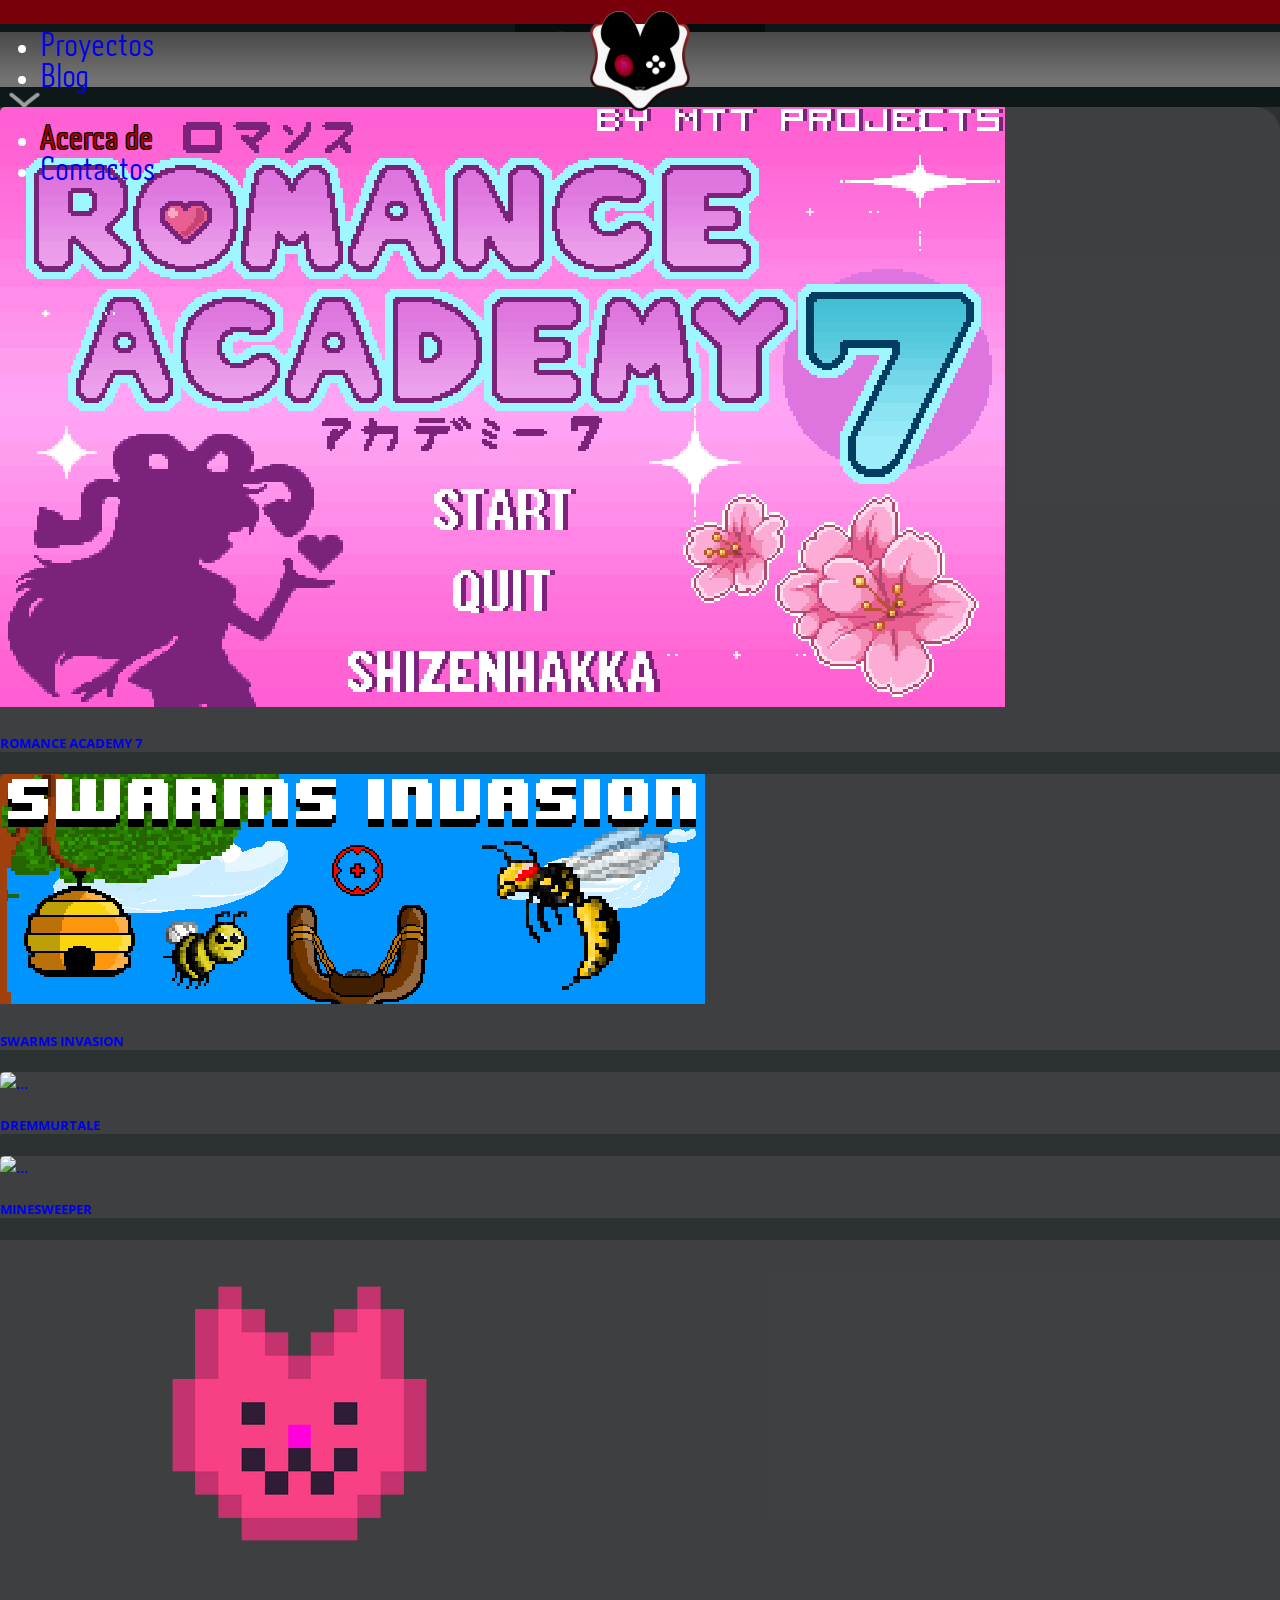
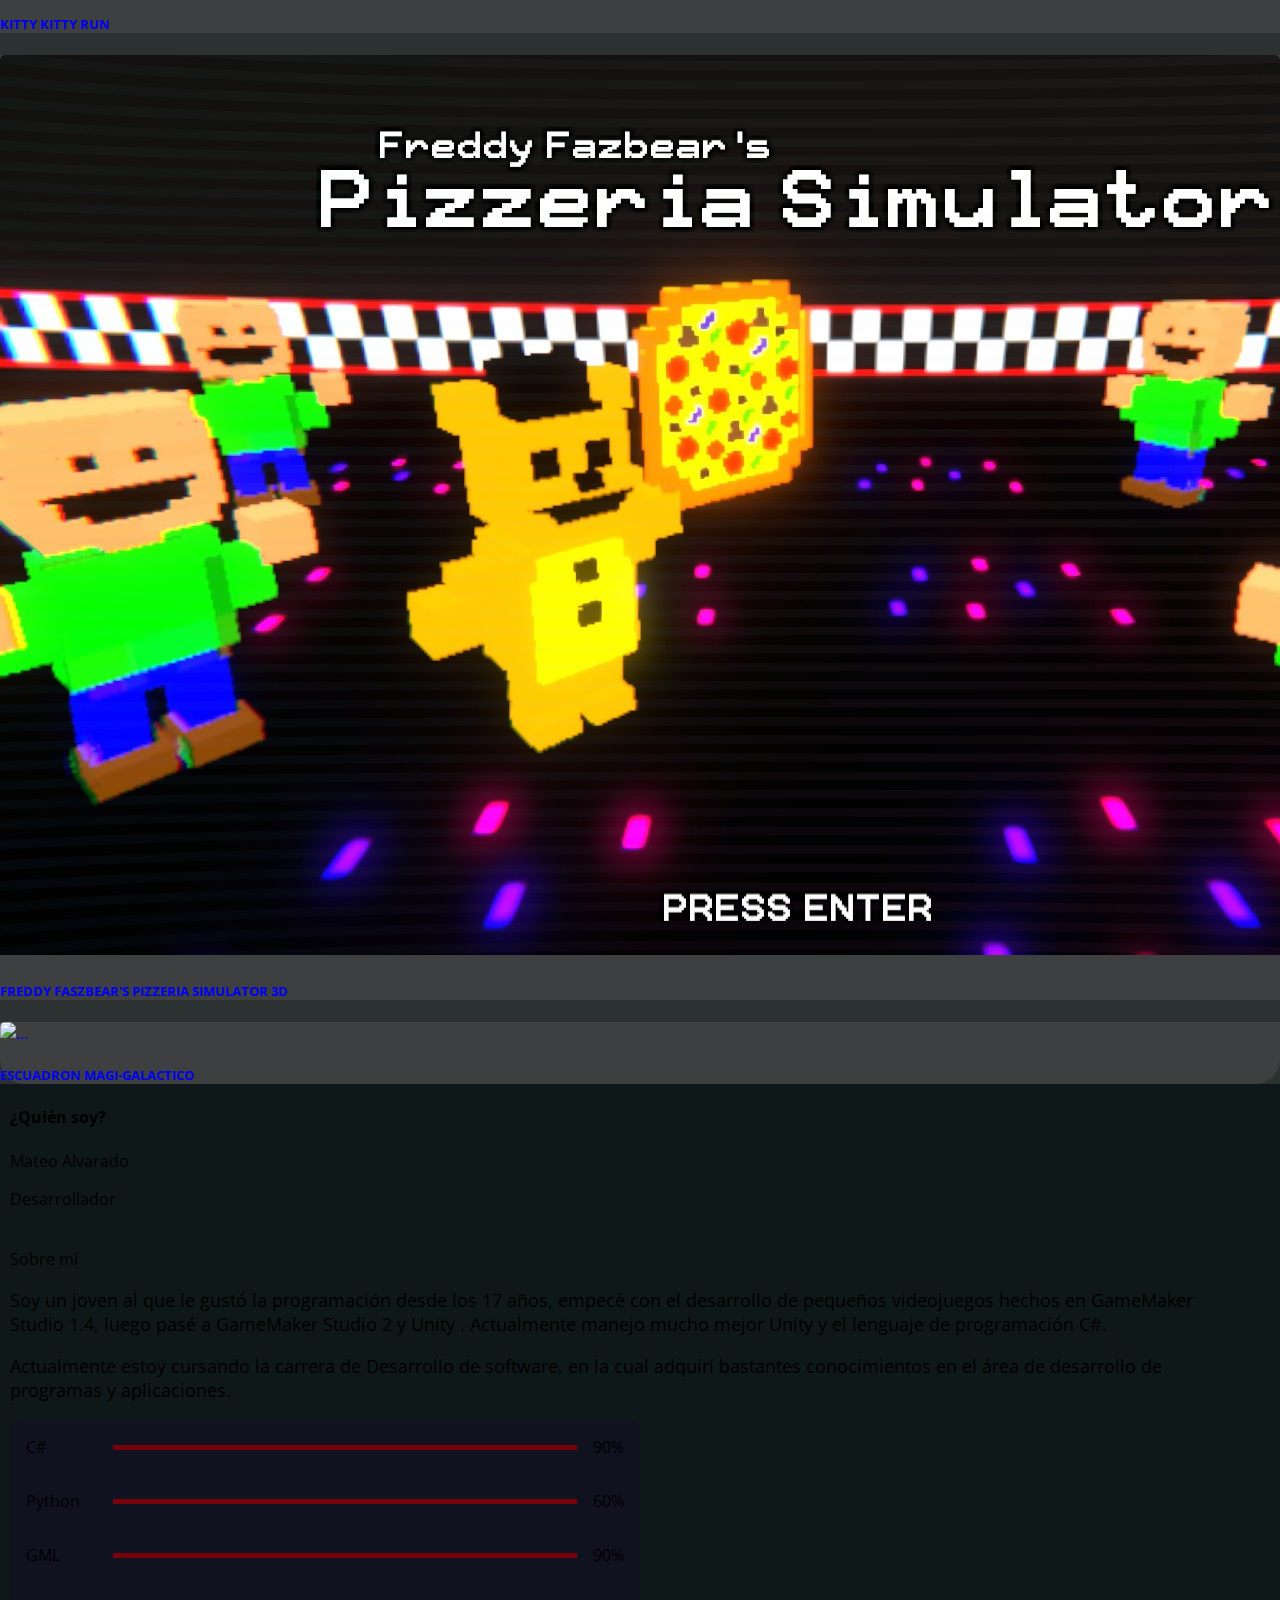
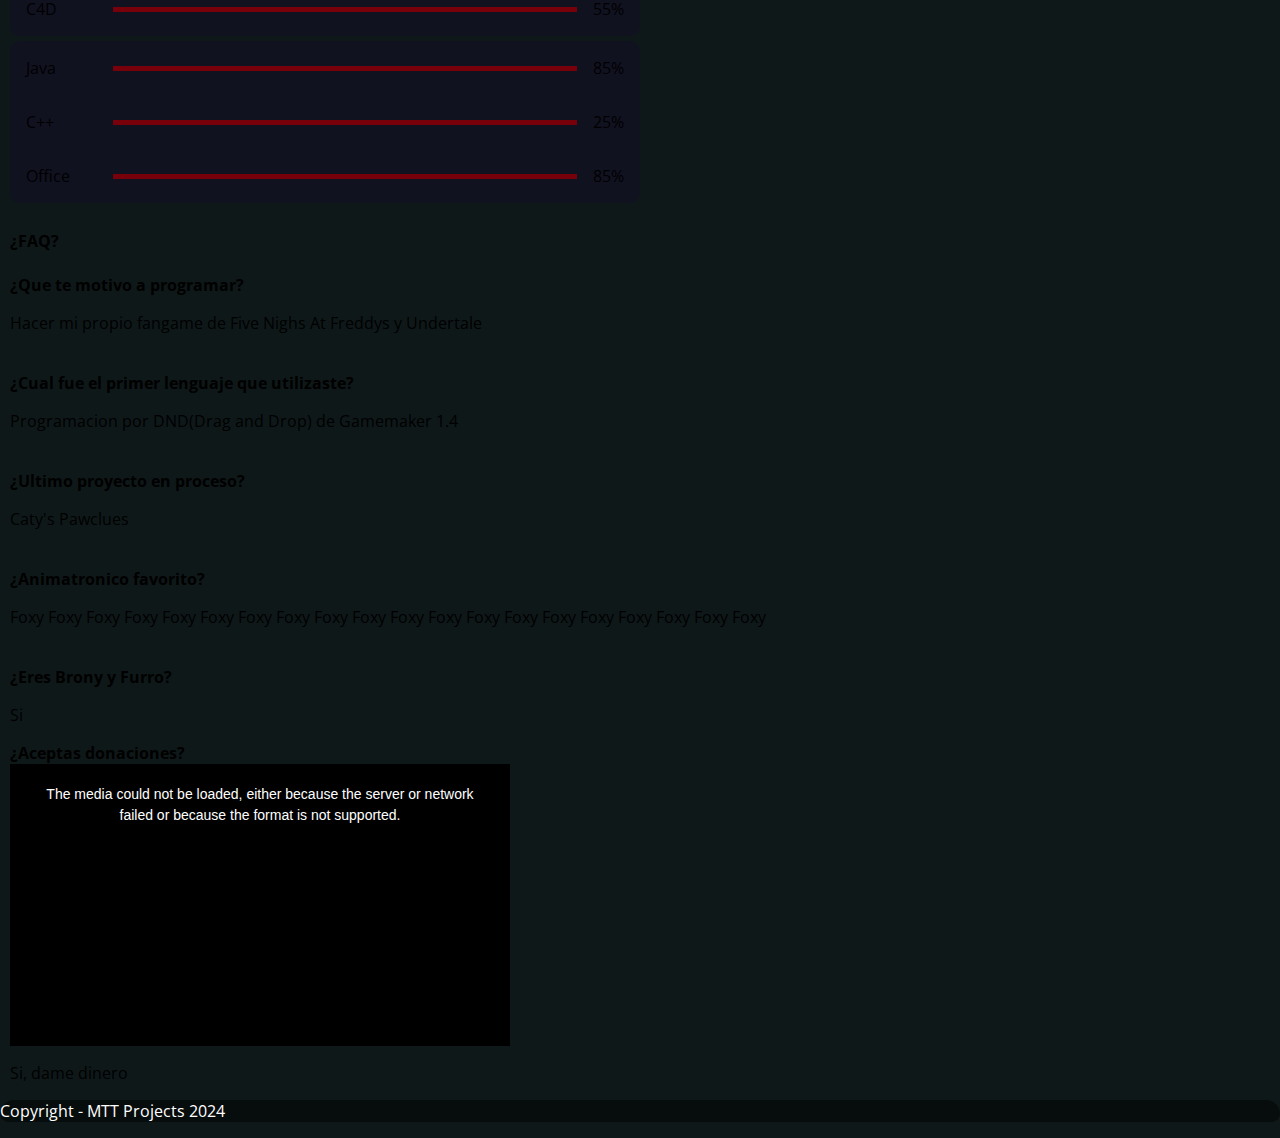
==== about.html @ b84e5619 "faltas" ====
<!DOCTYPE html>
<html lang="es">

<head>
    <meta charset="UTF-8">
    <meta name="viewport" content="width=device-width, initial-scale=1.0">
    <meta name="description" content="Detalles de quién es MTT Projects y preguntas frecuentes.">
    <title>MTT projects - Acerca de</title>
    <link rel="stylesheet" href="styles.css">
    <link rel="stylesheet" href="stylephone.css">
    <link rel="stylesheet" href="carousel-test.css">
    <link rel="stylesheet" href="/css/flickity.css">
    <link rel="stylesheet" href="/css/video-js.css">
    <link rel="stylesheet" href="flickity.css">
    <link href="FOREST.CSS" rel="stylesheet">

    <link rel="shortcut icon" href="images/favicon.png">
    <link href="https://db.onlinewebfonts.com/c/0d7f7710cd9149afde20e022392047c9?family=F29LTAdir-Regular"
        rel="stylesheet">
    <link rel="stylesheet" href="https://cdnjs.cloudflare.com/ajax/libs/font-awesome/6.5.1/css/all.min.css"
        integrity="sha512-DTOQO9RWCH3ppGqcWaEA1BIZOC6xxalwEsw9c2QQeAIftl+Vegovlnee1c9QX4TctnWMn13TZye+giMm8e2LwA=="
        crossorigin="anonymous" referrerpolicy="no-referrer" />
    <link href="https://cdn.jsdelivr.net/npm/bootstrap@5.3.2/dist/css/bootstrap.min.css" rel="stylesheet"
        integrity="sha384-T3c6CoIi6uLrA9TneNEoa7RxnatzjcDSCmG1MXxSR1GAsXEV/Dwwykc2MPK8M2HN" crossorigin="anonymous">

    <!-- Google tag (gtag.js) -->
    <script async src="https://www.googletagmanager.com/gtag/js?id=G-7E60702SRW"></script>
    <link rel="stylesheet" href="/path/to/flickity.css" media="screen">

    <script>
        window.dataLayer = window.dataLayer || [];
        function gtag() { dataLayer.push(arguments); }
        gtag('js', new Date());

        gtag('config', 'G-7E60702SRW');
    </script>
</head>

<body class="body-bg" style="font-family: 'Open Sans';">
    <div class="" style="height: 75px;">
        <div class="announcements-bar">
            <p class="scroll-text">¿Quién soy?, ¿Qué soy?, ¿Qué haces aquí?, ¿¿¿Por qué siquiera estás leyendo esto???, mejor dame plata.</p>
        </div>

        <nav class="navbar navbar-expand-lg navbar-dark fixed-top mt-3">
            <div id="mobileMenu">
                <div class="d-flex flex-column bg-black" id="navbarNav">
                    <ul class="navbar-nav justify-content-around align-items-center">
                        <a class="navbar-brand" href="#">
                            <img src="" width="" height="50" class="p-0 m-0">
                        </a>
                        <li class="nav-item">
                            <a class="nav-link front-link" href="index.html">Proyectos</a>
                        </li>
                        <li class="nav-item">
                            <a class="nav-link front-link" href="#projects">Blog</a>
                        </li>

                        <li class="nav-item active">
                            <a class="nav-link front-link nav-selected" href="#">Acerca de</a>
                        </li>
                        <li class="nav-item">
                            <a class="nav-link front-link" href="contact.html">Contactos</a>
                        </li>
                    </ul>
                </div>
            </div>


            <div class="container-fluid bg-gray-gradient rounded-bottom-5 " style="height: 55px;">
                <div class="c-12 collapse navbar-collapse" id="navbarNav">
                    <ul class="col navbar-nav justify-content-around align-items-center mynavbar">
                        <li class="nav-item active">
                            <a class="nav-link front-link" href="index.html">Proyectos</a>
                        </li>
                        <li class="nav-item">
                            <a class="nav-link front-link" href="blog.html">Blog</a>
                        </li>
                        <a class="navbar-brand" href="#">
                            <img src="" width="" height="100" class="p-0 m-0">
                        </a>
                        <li class="nav-item active">
                            <a class="nav-link front-link nav-selected" href="#">Acerca de</a>
                        </li>
                        <li class="nav-item">
                            <a class="nav-link front-link" href="contact.html">Contactos</a>
                        </li>
                    </ul>
                </div>

                <a class="header-icon" href="index.html"><img class="fixed-top logo-sticky" src="images/logo-back.png"
                        width="100"></a>
            </div>
        </nav>
        <a class="header-icon" id="headerBT" href="index.html"><img class="logo-sticky" src="images/MTT_Logo.png"
                width="100"></a>
        <a id="CollapseArrow"><img class="collapse-arrow" src="images/arrow.png"></a>

    </div>
    <div id="headerFix">

    </div>

    <div id="https://www.mediafire.com/file/1eiqlqkx7nr8qzk/Dremmurrtale_1.11.0.zip/file" class="row p-md-5 p-sm-5">
        <div id="PromoContainer" class="bg-dark-25 col-md-2 col-sm-12 PromoContainer p-4">
            <a href="https://mtt-projects.itch.io/romance-academy-7" target="_blank" class="promoItem">
                <div class="d-flex justify-content-around row row-cols-3 align-content-center">
                    <div class="card text-light m-2 p-0 col"
                        style="width: 100%; background-color: rgb(84, 84, 84,0.43);">
                        <div class="slider">
                            <img src="/images/romanceAcademy/gf-0.png" class="d-block w-100" alt="...">
                        </div>
                        <div class="card-body">
                            <h5 class="card-title m-0 p-0 fw-bold text-center">ROMANCE ACADEMY 7</h5>
                        </div>
                    </div>
                </div>

            </a>

            <a href="https://mtt-projects.itch.io/swarms-invasion" class="promoItem">
                <div class="d-flex justify-content-around row row-cols-3 align-content-center">
                    <div class="card text-light m-2 p-0 col"
                        style="width: 100%; background-color: rgb(84, 84, 84,0.43);">
                        <div class="slider">
                            <img src="/images/swarms2.png" class="d-block w-100" alt="...">
                        </div>
                        <div class="card-body">
                            <h5 class="card-title m-0 p-0 fw-bold text-center">SWARMS INVASION</h5>
                        </div>
                    </div>
                </div>

            </a>

            <a href="https://www.mediafire.com/file/1eiqlqkx7nr8qzk/Dremmurrtale_1.11.0.zip/file" class="promoItem">
                <div class="d-flex justify-content-around row row-cols-3 align-content-center">
                    <div class="card text-light m-2 p-0 col"
                        style="width: 100%; background-color: rgb(84, 84, 84,0.43);">
                        <div class="slider">
                            <img src="/images/dremmurtale/5.png" class="d-block w-100" alt="...">
                        </div>
                        <div class="card-body">
                            <h5 class="card-title m-0 p-0 fw-bold text-center">DREMMURTALE</h5>
                        </div>
                    </div>
                </div>
            </a>

            <a href="https://www.mediafire.com/file/trkhp17ev2oq8z7/MineSweeper.zip/file" target="_blank" class="promoItem">
                <div class="d-flex justify-content-around row row-cols-3 align-content-center">
                    <div class="card text-light m-2 p-0 col"
                        style="width: 100%; background-color: rgb(84, 84, 84,0.43);">
                        <div class="slider">
                            <img src="/images/minesweeper/0.jpg" class="d-block w-100" alt="...">
                        </div>
                        <div class="card-body">
                            <h5 class="card-title m-0 p-0 fw-bold text-center">MINESWEEPER</h5>
                        </div>
                    </div>
                </div>
            </a>

            <a href="https://mtt-projects.itch.io/kitty-kitty-run" target="_blank" class="promoItem">
                <div class="d-flex justify-content-around row row-cols-3 align-content-center">
                    <div class="card text-light m-2 p-0 col"
                        style="width: 100%; background-color: rgb(84, 84, 84,0.43); min-width: 200px;">
                        <div class="slider">
                            <img src="/images/kittyrun2.png" class="d-block w-100" alt="...">
                        </div>
                        <div class="card-body">
                            <h5 class="card-title m-0 p-0 fw-bold text-center">KITTY KITTY RUN</h5>
                        </div>
                    </div>
                </div>
            </a>

            <a href="https://www.mediafire.com/file/nvpjt3rcf51wxri/Freddy_Fazbear_Pizzeria_Simulator_3D.zip/file" target="_blank" class="promoItem">
                <div class="d-flex justify-content-around row row-cols-3 align-content-center">
                    <div class="card text-light m-2 p-0 col"
                        style="width: 100%; background-color: rgb(84, 84, 84,0.43);">
                        <div class="slider">
                            <img src="/images/ffps3d/0.jpg" class="d-block w-100" alt="...">
                        </div>
                        <div class="card-body">
                            <h5 class="card-title m-0 p-0 fw-bold text-center">FREDDY FASZBEAR'S PIZZERIA SIMULATOR 3D</h5>
                        </div>
                    </div>
                </div>
            </a>

            <a href="https://chinchilla-locs.itch.io/escuadron-mg" target="_blank" class="promoItem">
                <div class="d-flex justify-content-around row row-cols-3 align-content-center">
                    <div class="card text-light m-2 p-0 col"
                        style="width: 100%; background-color: rgb(84, 84, 84,0.43);">
                        <div class="slider">
                            <img src="/images/emg.png" class="d-block w-100" alt="...">
                        </div>
                        <div class="card-body">
                            <h5 class="card-title m-0 p-0 fw-bold text-center">ESCUADRON MAGI-GALACTICO</h5>
                        </div>
                    </div>
                </div>
            </a>
        </div>

        <div id="AboutContent" class="col-sm-12 col-md-10 AboutContent text-light">
            <div class="container-info">
                <div class="h1 text-center m-0 p-0 font-weight-bold "><b>¿Quién soy?</b></div>
                <br>
                <div class="h2 text-center m-0 p-0">Mateo Alvarado</div>
                <p class="font-monospace text-center m-0 p-0">Desarrollador</p>
                <br>
                <div class="h2">Sobre mí</div>
                <p class="font-monospace .fs-6 text about-text">Soy un joven al que le gustó la programación desde
                    los 17 años,
                    empecé con el desarrollo de pequeños videojuegos hechos en GameMaker Studio 1.4, luego pasé a
                    GameMaker Studio 2 y Unity <i class="fa-brands fa-unity"></i>. Actualmente manejo mucho mejor
                    Unity
                    y el lenguaje de programación C#.</p>
                <p class="font-monospace .fs-6 text about-text">Actualmente estoy cursando la carrera de Desarrollo
                    de
                    software, en la cual adquirí bastantes conocimientos en el área de desarrollo de programas y
                    aplicaciones.</p>
                <div class="Skills-Container d-flex flex-row row justify-content-around align-items-stretch">
                    <div class="col-md-11 col-lg-5 col-sm-11 skill-c1">
                        <div class="progressbar">
                            <span class="font-monospace name">C#</span>
                            <div class="bar-back">
                                <div class="bar-fill csharp"></div>
                            </div>
                            <span class="per-num">90%</span>
                        </div>
                        <div class="progressbar">
                            <span class="font-monospace name">Python</span>
                            <div class="bar-back">
                                <div class="bar-fill python"></div>
                            </div>
                            <span class="per-num">60%</span>
                        </div>
                        <div class="progressbar">
                            <span class="font-monospace name">GML</span>
                            <div class="bar-back">
                                <div class="bar-fill GML"></div>
                            </div>
                            <span class="per-num">90%</span>
                        </div>
                        <div class="progressbar">
                            <span class="font-monospace name">C4D</span>
                            <div class="bar-back">
                                <div class="bar-fill C4D"></div>
                            </div>
                            <span class="per-num">55%</span>
                        </div>
                    </div>
                    <div class="col-md-11 col-lg-5 col-sm-11 skill-c1">
                        <div class="progressbar">
                            <span class="font-monospace name">Java</span>
                            <div class="bar-back">
                                <div class="bar-fill java"></div>
                            </div>
                            <span class="per-num">85%</span>
                        </div>
                        <div class="progressbar">
                            <span class="font-monospace name">C++</span>
                            <div class="bar-back">
                                <div class="bar-fill cpp"></div>
                            </div>
                            <span class="per-num">25%</span>
                        </div>
                        <div class="progressbar">
                            <span class="font-monospace name">Office</span>
                            <div class="bar-back">
                                <div class="bar-fill office"></div>
                            </div>
                            <span class="per-num">85%</span>
                        </div>
                    </div>
                </div>
                <br>
                <div class="h1 text-center m-0 p-0 font-weight-bold "><b>¿FAQ?</b></div>
                <br>
                <div class="h2"><b>¿Que te motivo a programar?</b></div>
                <p>Hacer mi propio fangame de Five Nighs At Freddys y Undertale</p>
                <br>
                <div class="h2"><b>¿Cual fue el primer lenguaje que utilizaste?</b></div>
                <p>Programacion por DND(Drag and Drop) de Gamemaker 1.4</p>

                <br>
                <div class="h2"><b>¿Ultimo proyecto en proceso?</b></div>
                <p>Caty's Pawclues</p>
                <br>
                <div class="h2"><b>¿Animatronico favorito?</b></div>
                <p>Foxy Foxy Foxy Foxy Foxy Foxy Foxy Foxy Foxy Foxy Foxy Foxy Foxy Foxy Foxy Foxy Foxy Foxy Foxy Foxy </p>
                <br>
                <div class="h2"><b>¿Eres Brony y Furro?</b></div>
                <p>Si</p>
                
                <div class="h2"><b>¿Aceptas donaciones?</b></div>
                <div class="dinerocontainer" style="width: 100%">
                    <video id="my-video" class="video-js vjs-theme-forest" controls preload="auto" width="500"
                        height="auto" poster="images/dineroimage.png" data-setup="{}">
                        <source src="videos/damedinero.mp4" type="video/mp4" />
                        <p class="vjs-no-js">
                            To view this video please enable JavaScript, and consider upgrading to a
                            web browser that
                            <a href="https://videojs.com/html5-video-support/" target="_blank">supports HTML5 video</a>
                        </p>
                    </video>
                    <p class="h6 text-danger-emphasis">Si, dame dinero</p>
                </div>

            </div>
        </div>
    </div>

    <footer id="footer" class="bg-black text-light myfooter align-items-center mt-3 p-1 row d-flex">
        <p class="col h4 copy">Copyright - MTT Projects 2024</p>
        <div class='col-md-4 col-sm-12 socialfooter d-flex justify-content-around'>
            <a href="https://twitter.com/Matiw172" target="_blank"><i class="fa-brands fa-twitter"></i></a>
            <a href="https://www.facebook.com/Matiw172" target="_blank"><i class="fa-brands fa-facebook"></i></a>
            <a href="https://www.youtube.com/@matiw172" target="_blank"><i class="fa-brands fa-youtube"></i></a>
            <a href="https://www.linkedin.com/in/matiw172" target="_blank"><i class="fa-brands fa-linkedin-in"></i></a>
            <a href="https://mtt-projects.itch.io/" target="_blank"><i class="fa-brands fa-itch-io"></i></a>
        </div>
    </footer>

    <script src="js/jquery-3.7.1.min.js"></script>
    <script src="js/flickity.pkgd.min.js"></script>
    <script src="js/video.min.js"></script>
    <script src="js/hrefs.js"></script>
    <script src="js/video-proyect.js"></script>
    <script src="js/header.js"></script>
</body>

</html>
---- styles.css ----
@font-face {
    font-family: "F29LTAdir-Regular";
    src: url("fonts/24LTAdir.ttf") format('truetype');
}

@font-face {
    font-family: "Open Sans";
    src: url("fonts//OpenSans-VariableFont.ttf") format('truetype');
}


@import url('https://fonts.googleapis.com/css2?family=Open+Sans:wght@300&display=swap');


html {
    max-width: 100%;
    overflow-x: hidden;
}


.fixed-relative-element {
    position: fixed;
    /* Posicionamiento fijo */
    /* Ajusta 'top', 'right', 'bottom', y 'left' según sea necesario */
    top: 100px;
    left: 100px;
}


.announcements-bar {
    position: fixed;
    top: 0;
    z-index: 1031;
    overflow: hidden;
    /* Oculta el texto que se desplaza fuera del contenedor */
    white-space: nowrap;
    /* Asegura que el texto esté en una sola línea */
    width: 100%;
    height: 24px;
    background-color: #77000a;
}


.scroll-text {
    color: white;
    display: inline-block;
    padding-left: 100%;
    /* Espacio inicial antes de que comience el texto */
    animation: scroll-left 10s linear infinite;
    /* Ajusta el tiempo según la velocidad deseada */
}

@keyframes scroll-left {
    from {
        transform: translateX(0);
    }

    to {
        transform: translateX(-100%);
        /* Desplaza el texto hacia la izquierda */
    }
}


body {
    margin: 0;
    padding: 0;
    width: 100%;
    max-width: 100%;
    overflow-x: hidden;
    height: 100%;
    background-color: black;
    font-family: 'Open Sans';
}

.body-bg {
    background-color: #0F1819
}


.only-pc {

    visibility: hidden;
}

.bg-dark-25 {
    background-color: rgb(84, 84, 84, .43);
    border-radius: 25px;
}

.front-link {
    z-index: 1035;
}

.logo-sticky {
    display: flex;
    position: fixed;
    top: 0;
    right: 0;
    left: 0;
    margin: auto;
    z-index: 1035;

}


.con-photo {
    border-radius: 25px;
    position: relative;
    overflow: hidden;
    height: 100%;
    /* Asegúrate de que los excesos de la imagen no sean visibles */
}

.con-photo .photo {
    position: relative;
    background-color: rgb(84, 84, 84, .43);
    border-radius: 25px;
}

.con-photo .mrX {
    position: absolute;
    top: 0;
    left: 0;
    width: 100%;
    clip-path: polygon(0 0, 100% 0, 100% 0, 0 0);
    /* Inicia sin mostrar la imagen */
    animation: load-image-mrX 2s steps(7) forwards;
    /* Ajusta la duración y los 'steps' según lo deseado */
}

@keyframes load-image-mrX {
    to {
        clip-path: polygon(0 0, 100% 0, 100% 100%, 0 100%);
        /* Revela completamente la imagen */
    }
}





.about-text {
    width: 95%;
    font-size: large;
}

.about-text {
    width: 95%;
    font-size: large;
}


.container-info {
    margin-left: 10px;
    margin-right: 10px;
}

.container-social {
    margin-left: 10px;
    margin-right: 10px;
}

.navbar {
    position: -webkit-sticky;
    /* Compatibilidad con Safari */
    position: sticky;
    top: 0;
    z-index: 1030;
    /* Asegúrate de que sea mayor que el de otros elementos */
}

.sep {
    border-left: 2px solid white;
    height: 100%;
}

.sep-h {
    border-top: 3px solid #ff00dd;
    border-radius: 5px;
}


.logo-size1 {
    font-size: xxx-large;
    color: white;
    transition: 0.3s;
}

.logo-size1:hover {
    color: gray;
}


.skill-c1 {
    width: 50%;
    display: block;
    background-color: rgba(24, 0, 56, 0.25);
    border-radius: 10px;
    margin-right: 5px;
    margin-bottom: 5px;
}

.Skills-Container .progressbar {
    display: flex;
    align-items: center;
}

.Skills-Container .progressbar .name {
    width: 8em;
}

.Skills-Container .progressbar span {
    padding: 1em;
}

.Skills-Container .progressbar .bar-back {
    display: flex;
    height: 5px;
    width: 100%;
    background-color: #77000a;
    position: relative;
    margin-bottom: 0;
}

.Skills-Container .progressbar .bar-fill {
    background-color: rgb(255, 0, 170);
    position: absolute;
    top: 0;
    left: 0;
    height: 5px;
    width: 100%;
}

.Skills-Container .progressbar .csharp {
    width: 0%;
    animation: 2s csharp forwards;
}

@keyframes csharp {
    0% {
        width: 0%;
    }

    100% {
        width: 90%;
    }
}

.Skills-Container .progressbar .python {
    width: 0%;
    animation: 2s python forwards;
}

@keyframes python {
    0% {
        width: 0%;
    }

    100% {
        width: 60%;
    }
}

.Skills-Container .progressbar .GML {
    width: 0%;
    animation: 2s GML forwards;
}

@keyframes GML {
    0% {
        width: 0%;
    }

    100% {
        width: 90%;
    }
}


.Skills-Container .progressbar .C4D {
    width: 0%;
    animation: 2s C4D forwards;
}

@keyframes C4D {
    0% {
        width: 0%;
    }

    100% {
        width: 55%;
    }
}

.Skills-Container .progressbar .java {
    width: 0%;
    animation: 2s java forwards;
}

@keyframes java {
    0% {
        width: 0%;
    }

    100% {
        width: 85%;
    }
}

.Skills-Container .progressbar .cpp {
    width: 0%;
    animation: 2s cpp forwards;
}

@keyframes cpp {
    0% {
        width: 0%;
    }

    100% {
        width: 25%;
    }
}

.Skills-Container .progressbar .office {
    width: 0%;
    animation: 2s office forwards;
}

@keyframes office {
    0% {
        width: 0%;
    }

    100% {
        width: 85%;
    }
}

.bg-black {
    background-color: rgba(0, 0, 0, 0.5);
    color: white;
    border-radius: 15px;
}

.nav-selected {
    text-shadow:
        -1px -1px 0 #000,
        1px -1px 0 #000,
        -1px 1px 0 #000,
        1px 1px 0 #000;
    -webkit-text-fill-color: rgb(173, 0, 0);
}

.bg-gray-gradient {
    background: rgb(0, 0, 0);
    background-image: linear-gradient(180deg, #494949 0%, rgba(115, 115, 115, 1) 86%);
    color: white;
    font-family: "F29LTAdir-Regular";
    font-size: 32px;
}

.btn-outline-danger {
    margin: auto;
}

.myform input {
    background-color: #131517;
}

.img-center {
    margin: auto;
}

.fullwidht {
    width: 100%;
}

.roundvideo {
    border-radius: 25px;
}

.myfooter {
    border-top-right-radius: 25px;
    border-top-left-radius: 25px;
}


.proyect {
    top: 20vh;
}

#headerFix {
    width: 20vh;
}

.proyect-browser {
    position: fixed;
    top: 15%;
    left: 0;
    z-index: 1031;
    height: 80vh;
    width: 3%;
}

#proyectBrowser {
    width: 3%;
}

#proyectViewer {
    width: 97%;
    align-content: end;
}

.timeline {
    width: 0%;
    height: 100%;
    max-width: 800px;
    border-radius: 25px;
    border-style: solid;
    margin: 0 auto;
    display: flex;
    flex-direction: column;
    align-content: space-around;
    justify-content: space-between;
    background-color: white;
    border-color: white;
    border-width: 2px;
}

.timeline-point {
    display: flex;
    margin: 0;
    width: 13px;
    height: 13px;
    border-radius: 50%;
    background-color: white;
    -webkit-transform: translateX(-50%);
    transform: translateX(-50%);
    justify-content: center;
    text-decoration: none;
}

a:link,
a:visited,
a:active {
    text-decoration: none;
}

.timeline-point-selected {
    display: flex;
    margin: 0;
    width: 20px;
    height: 20px;
    border-radius: 50%;
    border-style: solid;
    border-color: #545454;
    border-width: 4px;
    background-color: #9C011B;
    -webkit-transform: translateX(-50%);
    transform: translateX(-50%);
    justify-content: center;
}

.timeline-point .point-title {
    -webkit-transform: translateX(55%);
    transform: translateX(55%) translateY(-25%);
    margin-left: 15px;
    width: auto;
    height: 2em;
    display: inline-block;
    padding: 5px;
    text-align: center;
    background-color: rgba(0, 0, 0, 0.75);
    color: white;
    border-radius: 15px;
    border-color: white;
    border-width: 2px;
    border-style: solid;
}

.point-title p {
    transform: translateY(-12.5%);
    white-space: nowrap;
    text-decoration: none;
    color: white;
    text-align: center;
    /* Evita los saltos de línea automáticos */
}

#projectcolumn2 {
    width: 37%;
    text-align: center;
    padding: 25px;
    color: white;
}

#projectcolumn1 {
    width: 60%;
}

#mobileMenu {
    position: absolute;
    left: 50%;
    /* Posiciona el elemento al 50% del lado izquierdo de la pantalla */
    transform: translateX(-50%);
    width: 250px;
    border-radius: 15px;
    top: -200%;
    z-index: -5;
}

#mobileMenu .collapse-arrow {
    position: fixed;
    display: block;
    margin-left: auto;
    margin-right: auto;
    border-radius: 25px;
    z-index: 1035;
}
---- stylephone.css ----
@media (max-width: 767px) {
    #projectcolumn2 {
        width: 100%;
    }

    #projectcolumn1 {
        width: 100%;
    }

    
}
---- carousel-test.css ----
.slider {
    overflow: hidden;
    width: 100%;
    height: auto;
    border-radius: 5px;
    margin: 0;
    padding: 0;
}

.slide img {
    width: 100%;
    height: auto;
}


.slide-track {
    display: flex;
    width: calc(100% * 6); /* 5 imágenes originales + 1 copia */
    animation: scroll 30s linear infinite;
}

.slide {
    width: calc(100% / 6); /* 5 imágenes originales + 1 copia */
    flex-shrink: 0;
}

@keyframes scroll {
    0% {
        transform: translateX(0);
    }
    83.333% { /* 100% / 6 = 16.666%, entonces 100% - 16.666% = 83.333% */
        transform: translateX(-83.333%);
    }
    100% {
        transform: translateX(-83.333%);
    }

}


.slide-track-6 {
    display: flex;
    width: calc(100% * 7); /* 5 imágenes originales + 1 copia */
    animation: scroll-6 30s linear infinite;
}

.slide-6 img {
    width: 100%;
    height: auto;
}

.slide-6 {
    width: calc(100% / 7); /* 5 imágenes originales + 1 copia */
    flex-shrink: 0;
}

@keyframes scroll-6 {
    0% {
        transform: translateX(0);
    }
    85.714% { 
        transform: translateX(-85.714%);
    }
    100% {
        transform: translateX(-85.714%);
    }

}
---- css/video-js.css ----
.vjs-svg-icon {
  display: inline-block;
  background-repeat: no-repeat;
  background-position: center;
  fill: currentColor;
  height: 1.8em;
  width: 1.8em;
}
.vjs-svg-icon:before {
  content: none !important;
}

.vjs-svg-icon:hover,
.vjs-control:focus .vjs-svg-icon {
  filter: drop-shadow(0 0 0.25em #fff);
}

.vjs-modal-dialog .vjs-modal-dialog-content, .video-js .vjs-modal-dialog, .vjs-button > .vjs-icon-placeholder:before, .video-js .vjs-big-play-button .vjs-icon-placeholder:before {
  position: absolute;
  top: 0;
  left: 0;
  width: 100%;
  height: 100%;
}

.vjs-button > .vjs-icon-placeholder:before, .video-js .vjs-big-play-button .vjs-icon-placeholder:before {
  text-align: center;
}

@font-face {
  font-family: VideoJS;
  src: url([data-uri]) format("woff");
  font-weight: normal;
  font-style: normal;
}
.vjs-icon-play, .video-js .vjs-play-control .vjs-icon-placeholder, .video-js .vjs-big-play-button .vjs-icon-placeholder:before {
  font-family: VideoJS;
  font-weight: normal;
  font-style: normal;
}
.vjs-icon-play:before, .video-js .vjs-play-control .vjs-icon-placeholder:before, .video-js .vjs-big-play-button .vjs-icon-placeholder:before {
  content: "\f101";
}

.vjs-icon-play-circle {
  font-family: VideoJS;
  font-weight: normal;
  font-style: normal;
}
.vjs-icon-play-circle:before {
  content: "\f102";
}

.vjs-icon-pause, .video-js .vjs-play-control.vjs-playing .vjs-icon-placeholder {
  font-family: VideoJS;
  font-weight: normal;
  font-style: normal;
}
.vjs-icon-pause:before, .video-js .vjs-play-control.vjs-playing .vjs-icon-placeholder:before {
  content: "\f103";
}

.vjs-icon-volume-mute, .video-js .vjs-mute-control.vjs-vol-0 .vjs-icon-placeholder {
  font-family: VideoJS;
  font-weight: normal;
  font-style: normal;
}
.vjs-icon-volume-mute:before, .video-js .vjs-mute-control.vjs-vol-0 .vjs-icon-placeholder:before {
  content: "\f104";
}

.vjs-icon-volume-low, .video-js .vjs-mute-control.vjs-vol-1 .vjs-icon-placeholder {
  font-family: VideoJS;
  font-weight: normal;
  font-style: normal;
}
.vjs-icon-volume-low:before, .video-js .vjs-mute-control.vjs-vol-1 .vjs-icon-placeholder:before {
  content: "\f105";
}

.vjs-icon-volume-mid, .video-js .vjs-mute-control.vjs-vol-2 .vjs-icon-placeholder {
  font-family: VideoJS;
  font-weight: normal;
  font-style: normal;
}
.vjs-icon-volume-mid:before, .video-js .vjs-mute-control.vjs-vol-2 .vjs-icon-placeholder:before {
  content: "\f106";
}

.vjs-icon-volume-high, .video-js .vjs-mute-control .vjs-icon-placeholder {
  font-family: VideoJS;
  font-weight: normal;
  font-style: normal;
}
.vjs-icon-volume-high:before, .video-js .vjs-mute-control .vjs-icon-placeholder:before {
  content: "\f107";
}

.vjs-icon-fullscreen-enter, .video-js .vjs-fullscreen-control .vjs-icon-placeholder {
  font-family: VideoJS;
  font-weight: normal;
  font-style: normal;
}
.vjs-icon-fullscreen-enter:before, .video-js .vjs-fullscreen-control .vjs-icon-placeholder:before {
  content: "\f108";
}

.vjs-icon-fullscreen-exit, .video-js.vjs-fullscreen .vjs-fullscreen-control .vjs-icon-placeholder {
  font-family: VideoJS;
  font-weight: normal;
  font-style: normal;
}
.vjs-icon-fullscreen-exit:before, .video-js.vjs-fullscreen .vjs-fullscreen-control .vjs-icon-placeholder:before {
  content: "\f109";
}

.vjs-icon-spinner {
  font-family: VideoJS;
  font-weight: normal;
  font-style: normal;
}
.vjs-icon-spinner:before {
  content: "\f10a";
}

.vjs-icon-subtitles, .video-js .vjs-subs-caps-button .vjs-icon-placeholder,
.video-js.video-js:lang(en-GB) .vjs-subs-caps-button .vjs-icon-placeholder,
.video-js.video-js:lang(en-IE) .vjs-subs-caps-button .vjs-icon-placeholder,
.video-js.video-js:lang(en-AU) .vjs-subs-caps-button .vjs-icon-placeholder,
.video-js.video-js:lang(en-NZ) .vjs-subs-caps-button .vjs-icon-placeholder, .video-js .vjs-subtitles-button .vjs-icon-placeholder {
  font-family: VideoJS;
  font-weight: normal;
  font-style: normal;
}
.vjs-icon-subtitles:before, .video-js .vjs-subs-caps-button .vjs-icon-placeholder:before,
.video-js.video-js:lang(en-GB) .vjs-subs-caps-button .vjs-icon-placeholder:before,
.video-js.video-js:lang(en-IE) .vjs-subs-caps-button .vjs-icon-placeholder:before,
.video-js.video-js:lang(en-AU) .vjs-subs-caps-button .vjs-icon-placeholder:before,
.video-js.video-js:lang(en-NZ) .vjs-subs-caps-button .vjs-icon-placeholder:before, .video-js .vjs-subtitles-button .vjs-icon-placeholder:before {
  content: "\f10b";
}

.vjs-icon-captions, .video-js:lang(en) .vjs-subs-caps-button .vjs-icon-placeholder,
.video-js:lang(fr-CA) .vjs-subs-caps-button .vjs-icon-placeholder, .video-js .vjs-captions-button .vjs-icon-placeholder {
  font-family: VideoJS;
  font-weight: normal;
  font-style: normal;
}
.vjs-icon-captions:before, .video-js:lang(en) .vjs-subs-caps-button .vjs-icon-placeholder:before,
.video-js:lang(fr-CA) .vjs-subs-caps-button .vjs-icon-placeholder:before, .video-js .vjs-captions-button .vjs-icon-placeholder:before {
  content: "\f10c";
}

.vjs-icon-hd {
  font-family: VideoJS;
  font-weight: normal;
  font-style: normal;
}
.vjs-icon-hd:before {
  content: "\f10d";
}

.vjs-icon-chapters, .video-js .vjs-chapters-button .vjs-icon-placeholder {
  font-family: VideoJS;
  font-weight: normal;
  font-style: normal;
}
.vjs-icon-chapters:before, .video-js .vjs-chapters-button .vjs-icon-placeholder:before {
  content: "\f10e";
}

.vjs-icon-downloading {
  font-family: VideoJS;
  font-weight: normal;
  font-style: normal;
}
.vjs-icon-downloading:before {
  content: "\f10f";
}

.vjs-icon-file-download {
  font-family: VideoJS;
  font-weight: normal;
  font-style: normal;
}
.vjs-icon-file-download:before {
  content: "\f110";
}

.vjs-icon-file-download-done {
  font-family: VideoJS;
  font-weight: normal;
  font-style: normal;
}
.vjs-icon-file-download-done:before {
  content: "\f111";
}

.vjs-icon-file-download-off {
  font-family: VideoJS;
  font-weight: normal;
  font-style: normal;
}
.vjs-icon-file-download-off:before {
  content: "\f112";
}

.vjs-icon-share {
  font-family: VideoJS;
  font-weight: normal;
  font-style: normal;
}
.vjs-icon-share:before {
  content: "\f113";
}

.vjs-icon-cog {
  font-family: VideoJS;
  font-weight: normal;
  font-style: normal;
}
.vjs-icon-cog:before {
  content: "\f114";
}

.vjs-icon-square {
  font-family: VideoJS;
  font-weight: normal;
  font-style: normal;
}
.vjs-icon-square:before {
  content: "\f115";
}

.vjs-icon-circle, .vjs-seek-to-live-control .vjs-icon-placeholder, .video-js .vjs-volume-level, .video-js .vjs-play-progress {
  font-family: VideoJS;
  font-weight: normal;
  font-style: normal;
}
.vjs-icon-circle:before, .vjs-seek-to-live-control .vjs-icon-placeholder:before, .video-js .vjs-volume-level:before, .video-js .vjs-play-progress:before {
  content: "\f116";
}

.vjs-icon-circle-outline {
  font-family: VideoJS;
  font-weight: normal;
  font-style: normal;
}
.vjs-icon-circle-outline:before {
  content: "\f117";
}

.vjs-icon-circle-inner-circle {
  font-family: VideoJS;
  font-weight: normal;
  font-style: normal;
}
.vjs-icon-circle-inner-circle:before {
  content: "\f118";
}

.vjs-icon-cancel, .video-js .vjs-control.vjs-close-button .vjs-icon-placeholder {
  font-family: VideoJS;
  font-weight: normal;
  font-style: normal;
}
.vjs-icon-cancel:before, .video-js .vjs-control.vjs-close-button .vjs-icon-placeholder:before {
  content: "\f119";
}

.vjs-icon-repeat {
  font-family: VideoJS;
  font-weight: normal;
  font-style: normal;
}
.vjs-icon-repeat:before {
  content: "\f11a";
}

.vjs-icon-replay, .video-js .vjs-play-control.vjs-ended .vjs-icon-placeholder {
  font-family: VideoJS;
  font-weight: normal;
  font-style: normal;
}
.vjs-icon-replay:before, .video-js .vjs-play-control.vjs-ended .vjs-icon-placeholder:before {
  content: "\f11b";
}

.vjs-icon-replay-5, .video-js .vjs-skip-backward-5 .vjs-icon-placeholder {
  font-family: VideoJS;
  font-weight: normal;
  font-style: normal;
}
.vjs-icon-replay-5:before, .video-js .vjs-skip-backward-5 .vjs-icon-placeholder:before {
  content: "\f11c";
}

.vjs-icon-replay-10, .video-js .vjs-skip-backward-10 .vjs-icon-placeholder {
  font-family: VideoJS;
  font-weight: normal;
  font-style: normal;
}
.vjs-icon-replay-10:before, .video-js .vjs-skip-backward-10 .vjs-icon-placeholder:before {
  content: "\f11d";
}

.vjs-icon-replay-30, .video-js .vjs-skip-backward-30 .vjs-icon-placeholder {
  font-family: VideoJS;
  font-weight: normal;
  font-style: normal;
}
.vjs-icon-replay-30:before, .video-js .vjs-skip-backward-30 .vjs-icon-placeholder:before {
  content: "\f11e";
}

.vjs-icon-forward-5, .video-js .vjs-skip-forward-5 .vjs-icon-placeholder {
  font-family: VideoJS;
  font-weight: normal;
  font-style: normal;
}
.vjs-icon-forward-5:before, .video-js .vjs-skip-forward-5 .vjs-icon-placeholder:before {
  content: "\f11f";
}

.vjs-icon-forward-10, .video-js .vjs-skip-forward-10 .vjs-icon-placeholder {
  font-family: VideoJS;
  font-weight: normal;
  font-style: normal;
}
.vjs-icon-forward-10:before, .video-js .vjs-skip-forward-10 .vjs-icon-placeholder:before {
  content: "\f120";
}

.vjs-icon-forward-30, .video-js .vjs-skip-forward-30 .vjs-icon-placeholder {
  font-family: VideoJS;
  font-weight: normal;
  font-style: normal;
}
.vjs-icon-forward-30:before, .video-js .vjs-skip-forward-30 .vjs-icon-placeholder:before {
  content: "\f121";
}

.vjs-icon-audio, .video-js .vjs-audio-button .vjs-icon-placeholder {
  font-family: VideoJS;
  font-weight: normal;
  font-style: normal;
}
.vjs-icon-audio:before, .video-js .vjs-audio-button .vjs-icon-placeholder:before {
  content: "\f122";
}

.vjs-icon-next-item {
  font-family: VideoJS;
  font-weight: normal;
  font-style: normal;
}
.vjs-icon-next-item:before {
  content: "\f123";
}

.vjs-icon-previous-item {
  font-family: VideoJS;
  font-weight: normal;
  font-style: normal;
}
.vjs-icon-previous-item:before {
  content: "\f124";
}

.vjs-icon-shuffle {
  font-family: VideoJS;
  font-weight: normal;
  font-style: normal;
}
.vjs-icon-shuffle:before {
  content: "\f125";
}

.vjs-icon-cast {
  font-family: VideoJS;
  font-weight: normal;
  font-style: normal;
}
.vjs-icon-cast:before {
  content: "\f126";
}

.vjs-icon-picture-in-picture-enter, .video-js .vjs-picture-in-picture-control .vjs-icon-placeholder {
  font-family: VideoJS;
  font-weight: normal;
  font-style: normal;
}
.vjs-icon-picture-in-picture-enter:before, .video-js .vjs-picture-in-picture-control .vjs-icon-placeholder:before {
  content: "\f127";
}

.vjs-icon-picture-in-picture-exit, .video-js.vjs-picture-in-picture .vjs-picture-in-picture-control .vjs-icon-placeholder {
  font-family: VideoJS;
  font-weight: normal;
  font-style: normal;
}
.vjs-icon-picture-in-picture-exit:before, .video-js.vjs-picture-in-picture .vjs-picture-in-picture-control .vjs-icon-placeholder:before {
  content: "\f128";
}

.vjs-icon-facebook {
  font-family: VideoJS;
  font-weight: normal;
  font-style: normal;
}
.vjs-icon-facebook:before {
  content: "\f129";
}

.vjs-icon-linkedin {
  font-family: VideoJS;
  font-weight: normal;
  font-style: normal;
}
.vjs-icon-linkedin:before {
  content: "\f12a";
}

.vjs-icon-twitter {
  font-family: VideoJS;
  font-weight: normal;
  font-style: normal;
}
.vjs-icon-twitter:before {
  content: "\f12b";
}

.vjs-icon-tumblr {
  font-family: VideoJS;
  font-weight: normal;
  font-style: normal;
}
.vjs-icon-tumblr:before {
  content: "\f12c";
}

.vjs-icon-pinterest {
  font-family: VideoJS;
  font-weight: normal;
  font-style: normal;
}
.vjs-icon-pinterest:before {
  content: "\f12d";
}

.vjs-icon-audio-description, .video-js .vjs-descriptions-button .vjs-icon-placeholder {
  font-family: VideoJS;
  font-weight: normal;
  font-style: normal;
}
.vjs-icon-audio-description:before, .video-js .vjs-descriptions-button .vjs-icon-placeholder:before {
  content: "\f12e";
}

.video-js {
  display: inline-block;
  vertical-align: top;
  box-sizing: border-box;
  color: #fff;
  background-color: #000;
  position: relative;
  padding: 0;
  font-size: 10px;
  line-height: 1;
  font-weight: normal;
  font-style: normal;
  font-family: Arial, Helvetica, sans-serif;
  word-break: initial;
}
.video-js:-moz-full-screen {
  position: absolute;
}
.video-js:-webkit-full-screen {
  width: 100% !important;
  height: 100% !important;
}

.video-js[tabindex="-1"] {
  outline: none;
}

.video-js *,
.video-js *:before,
.video-js *:after {
  box-sizing: inherit;
}

.video-js ul {
  font-family: inherit;
  font-size: inherit;
  line-height: inherit;
  list-style-position: outside;
  margin-left: 0;
  margin-right: 0;
  margin-top: 0;
  margin-bottom: 0;
}

.video-js.vjs-fluid,
.video-js.vjs-16-9,
.video-js.vjs-4-3,
.video-js.vjs-9-16,
.video-js.vjs-1-1 {
  width: 100%;
  max-width: 100%;
}

.video-js.vjs-fluid:not(.vjs-audio-only-mode),
.video-js.vjs-16-9:not(.vjs-audio-only-mode),
.video-js.vjs-4-3:not(.vjs-audio-only-mode),
.video-js.vjs-9-16:not(.vjs-audio-only-mode),
.video-js.vjs-1-1:not(.vjs-audio-only-mode) {
  height: 0;
}

.video-js.vjs-16-9:not(.vjs-audio-only-mode) {
  padding-top: 56.25%;
}

.video-js.vjs-4-3:not(.vjs-audio-only-mode) {
  padding-top: 75%;
}

.video-js.vjs-9-16:not(.vjs-audio-only-mode) {
  padding-top: 177.7777777778%;
}

.video-js.vjs-1-1:not(.vjs-audio-only-mode) {
  padding-top: 100%;
}

.video-js.vjs-fill:not(.vjs-audio-only-mode) {
  width: 100%;
  height: 100%;
}

.video-js .vjs-tech {
  position: absolute;
  top: 0;
  left: 0;
  width: 100%;
  height: 100%;
}

.video-js.vjs-audio-only-mode .vjs-tech {
  display: none;
}

body.vjs-full-window,
body.vjs-pip-window {
  padding: 0;
  margin: 0;
  height: 100%;
}

.vjs-full-window .video-js.vjs-fullscreen,
body.vjs-pip-window .video-js {
  position: fixed;
  overflow: hidden;
  z-index: 1000;
  left: 0;
  top: 0;
  bottom: 0;
  right: 0;
}

.video-js.vjs-fullscreen:not(.vjs-ios-native-fs),
body.vjs-pip-window .video-js {
  width: 100% !important;
  height: 100% !important;
  padding-top: 0 !important;
  display: block;
}

.video-js.vjs-fullscreen.vjs-user-inactive {
  cursor: none;
}

.vjs-pip-container .vjs-pip-text {
  position: absolute;
  bottom: 10%;
  font-size: 2em;
  background-color: rgba(0, 0, 0, 0.7);
  padding: 0.5em;
  text-align: center;
  width: 100%;
}

.vjs-layout-tiny.vjs-pip-container .vjs-pip-text,
.vjs-layout-x-small.vjs-pip-container .vjs-pip-text,
.vjs-layout-small.vjs-pip-container .vjs-pip-text {
  bottom: 0;
  font-size: 1.4em;
}

.vjs-hidden {
  display: none !important;
}

.vjs-disabled {
  opacity: 0.5;
  cursor: default;
}

.video-js .vjs-offscreen {
  height: 1px;
  left: -9999px;
  position: absolute;
  top: 0;
  width: 1px;
}

.vjs-lock-showing {
  display: block !important;
  opacity: 1 !important;
  visibility: visible !important;
}

.vjs-no-js {
  padding: 20px;
  color: #fff;
  background-color: #000;
  font-size: 18px;
  font-family: Arial, Helvetica, sans-serif;
  text-align: center;
  width: 300px;
  height: 150px;
  margin: 0px auto;
}

.vjs-no-js a,
.vjs-no-js a:visited {
  color: #66A8CC;
}

.video-js .vjs-big-play-button {
  font-size: 3em;
  line-height: 1.5em;
  height: 1.63332em;
  width: 3em;
  display: block;
  position: absolute;
  top: 50%;
  left: 50%;
  padding: 0;
  margin-top: -0.81666em;
  margin-left: -1.5em;
  cursor: pointer;
  opacity: 1;
  border: 0.06666em solid #fff;
  background-color: #2B333F;
  background-color: rgba(43, 51, 63, 0.7);
  border-radius: 0.3em;
  transition: all 0.4s;
}
.vjs-big-play-button .vjs-svg-icon {
  width: 1em;
  height: 1em;
  position: absolute;
  top: 50%;
  left: 50%;
  line-height: 1;
  transform: translate(-50%, -50%);
}

.video-js:hover .vjs-big-play-button,
.video-js .vjs-big-play-button:focus {
  border-color: #fff;
  background-color: #73859f;
  background-color: rgba(115, 133, 159, 0.5);
  transition: all 0s;
}

.vjs-controls-disabled .vjs-big-play-button,
.vjs-has-started .vjs-big-play-button,
.vjs-using-native-controls .vjs-big-play-button,
.vjs-error .vjs-big-play-button {
  display: none;
}

.vjs-has-started.vjs-paused.vjs-show-big-play-button-on-pause:not(.vjs-seeking, .vjs-scrubbing, .vjs-error) .vjs-big-play-button {
  display: block;
}

.video-js button {
  background: none;
  border: none;
  color: inherit;
  display: inline-block;
  font-size: inherit;
  line-height: inherit;
  text-transform: none;
  text-decoration: none;
  transition: none;
  -webkit-appearance: none;
  -moz-appearance: none;
       appearance: none;
}

.vjs-control .vjs-button {
  width: 100%;
  height: 100%;
}

.video-js .vjs-control.vjs-close-button {
  cursor: pointer;
  height: 3em;
  position: absolute;
  right: 0;
  top: 0.5em;
  z-index: 2;
}
.video-js .vjs-modal-dialog {
  background: rgba(0, 0, 0, 0.8);
  background: linear-gradient(180deg, rgba(0, 0, 0, 0.8), rgba(255, 255, 255, 0));
  overflow: auto;
}

.video-js .vjs-modal-dialog > * {
  box-sizing: border-box;
}

.vjs-modal-dialog .vjs-modal-dialog-content {
  font-size: 1.2em;
  line-height: 1.5;
  padding: 20px 24px;
  z-index: 1;
}

.vjs-menu-button {
  cursor: pointer;
}

.vjs-menu-button.vjs-disabled {
  cursor: default;
}

.vjs-workinghover .vjs-menu-button.vjs-disabled:hover .vjs-menu {
  display: none;
}

.vjs-menu .vjs-menu-content {
  display: block;
  padding: 0;
  margin: 0;
  font-family: Arial, Helvetica, sans-serif;
  overflow: auto;
}

.vjs-menu .vjs-menu-content > * {
  box-sizing: border-box;
}

.vjs-scrubbing .vjs-control.vjs-menu-button:hover .vjs-menu {
  display: none;
}

.vjs-menu li {
  display: flex;
  justify-content: center;
  list-style: none;
  margin: 0;
  padding: 0.2em 0;
  line-height: 1.4em;
  font-size: 1.2em;
  text-align: center;
  text-transform: lowercase;
}

.vjs-menu li.vjs-menu-item:focus,
.vjs-menu li.vjs-menu-item:hover,
.js-focus-visible .vjs-menu li.vjs-menu-item:hover {
  background-color: #73859f;
  background-color: rgba(115, 133, 159, 0.5);
}

.vjs-menu li.vjs-selected,
.vjs-menu li.vjs-selected:focus,
.vjs-menu li.vjs-selected:hover,
.js-focus-visible .vjs-menu li.vjs-selected:hover {
  background-color: #fff;
  color: #2B333F;
}
.vjs-menu li.vjs-selected .vjs-svg-icon,
.vjs-menu li.vjs-selected:focus .vjs-svg-icon,
.vjs-menu li.vjs-selected:hover .vjs-svg-icon,
.js-focus-visible .vjs-menu li.vjs-selected:hover .vjs-svg-icon {
  fill: #000000;
}

.video-js .vjs-menu *:not(.vjs-selected):focus:not(:focus-visible),
.js-focus-visible .vjs-menu *:not(.vjs-selected):focus:not(.focus-visible) {
  background: none;
}

.vjs-menu li.vjs-menu-title {
  text-align: center;
  text-transform: uppercase;
  font-size: 1em;
  line-height: 2em;
  padding: 0;
  margin: 0 0 0.3em 0;
  font-weight: bold;
  cursor: default;
}

.vjs-menu-button-popup .vjs-menu {
  display: none;
  position: absolute;
  bottom: 0;
  width: 10em;
  left: -3em;
  height: 0em;
  margin-bottom: 1.5em;
  border-top-color: rgba(43, 51, 63, 0.7);
}

.vjs-pip-window .vjs-menu-button-popup .vjs-menu {
  left: unset;
  right: 1em;
}

.vjs-menu-button-popup .vjs-menu .vjs-menu-content {
  background-color: #2B333F;
  background-color: rgba(43, 51, 63, 0.7);
  position: absolute;
  width: 100%;
  bottom: 1.5em;
  max-height: 15em;
}

.vjs-layout-tiny .vjs-menu-button-popup .vjs-menu .vjs-menu-content,
.vjs-layout-x-small .vjs-menu-button-popup .vjs-menu .vjs-menu-content {
  max-height: 5em;
}

.vjs-layout-small .vjs-menu-button-popup .vjs-menu .vjs-menu-content {
  max-height: 10em;
}

.vjs-layout-medium .vjs-menu-button-popup .vjs-menu .vjs-menu-content {
  max-height: 14em;
}

.vjs-layout-large .vjs-menu-button-popup .vjs-menu .vjs-menu-content,
.vjs-layout-x-large .vjs-menu-button-popup .vjs-menu .vjs-menu-content,
.vjs-layout-huge .vjs-menu-button-popup .vjs-menu .vjs-menu-content {
  max-height: 25em;
}

.vjs-workinghover .vjs-menu-button-popup.vjs-hover .vjs-menu,
.vjs-menu-button-popup .vjs-menu.vjs-lock-showing {
  display: block;
}

.video-js .vjs-menu-button-inline {
  transition: all 0.4s;
  overflow: hidden;
}

.video-js .vjs-menu-button-inline:before {
  width: 2.222222222em;
}

.video-js .vjs-menu-button-inline:hover,
.video-js .vjs-menu-button-inline:focus,
.video-js .vjs-menu-button-inline.vjs-slider-active {
  width: 12em;
}

.vjs-menu-button-inline .vjs-menu {
  opacity: 0;
  height: 100%;
  width: auto;
  position: absolute;
  left: 4em;
  top: 0;
  padding: 0;
  margin: 0;
  transition: all 0.4s;
}

.vjs-menu-button-inline:hover .vjs-menu,
.vjs-menu-button-inline:focus .vjs-menu,
.vjs-menu-button-inline.vjs-slider-active .vjs-menu {
  display: block;
  opacity: 1;
}

.vjs-menu-button-inline .vjs-menu-content {
  width: auto;
  height: 100%;
  margin: 0;
  overflow: hidden;
}

.video-js .vjs-control-bar {
  display: none;
  width: 100%;
  position: absolute;
  bottom: 0;
  left: 0;
  right: 0;
  height: 3em;
  background-color: #2B333F;
  background-color: rgba(43, 51, 63, 0.7);
}

.video-js:not(.vjs-controls-disabled, .vjs-using-native-controls, .vjs-error) .vjs-control-bar.vjs-lock-showing {
  display: flex !important;
}

.vjs-has-started .vjs-control-bar,
.vjs-audio-only-mode .vjs-control-bar {
  display: flex;
  visibility: visible;
  opacity: 1;
  transition: visibility 0.1s, opacity 0.1s;
}

.vjs-has-started.vjs-user-inactive.vjs-playing .vjs-control-bar {
  visibility: visible;
  opacity: 0;
  pointer-events: none;
  transition: visibility 1s, opacity 1s;
}

.vjs-controls-disabled .vjs-control-bar,
.vjs-using-native-controls .vjs-control-bar,
.vjs-error .vjs-control-bar {
  display: none !important;
}

.vjs-audio.vjs-has-started.vjs-user-inactive.vjs-playing .vjs-control-bar,
.vjs-audio-only-mode.vjs-has-started.vjs-user-inactive.vjs-playing .vjs-control-bar {
  opacity: 1;
  visibility: visible;
  pointer-events: auto;
}

.video-js .vjs-control {
  position: relative;
  text-align: center;
  margin: 0;
  padding: 0;
  height: 100%;
  width: 4em;
  flex: none;
}

.video-js .vjs-control.vjs-visible-text {
  width: auto;
  padding-left: 1em;
  padding-right: 1em;
}

.vjs-button > .vjs-icon-placeholder:before {
  font-size: 1.8em;
  line-height: 1.67;
}

.vjs-button > .vjs-icon-placeholder {
  display: block;
}

.vjs-button > .vjs-svg-icon {
  display: inline-block;
}

.video-js .vjs-control:focus:before,
.video-js .vjs-control:hover:before,
.video-js .vjs-control:focus {
  text-shadow: 0em 0em 1em white;
}

.video-js *:not(.vjs-visible-text) > .vjs-control-text {
  border: 0;
  clip: rect(0 0 0 0);
  height: 1px;
  overflow: hidden;
  padding: 0;
  position: absolute;
  width: 1px;
}

.video-js .vjs-custom-control-spacer {
  display: none;
}

.video-js .vjs-progress-control {
  cursor: pointer;
  flex: auto;
  display: flex;
  align-items: center;
  min-width: 4em;
  touch-action: none;
}

.video-js .vjs-progress-control.disabled {
  cursor: default;
}

.vjs-live .vjs-progress-control {
  display: none;
}

.vjs-liveui .vjs-progress-control {
  display: flex;
  align-items: center;
}

.video-js .vjs-progress-holder {
  flex: auto;
  transition: all 0.2s;
  height: 0.3em;
}

.video-js .vjs-progress-control .vjs-progress-holder {
  margin: 0 10px;
}

.video-js .vjs-progress-control:hover .vjs-progress-holder {
  font-size: 1.6666666667em;
}

.video-js .vjs-progress-control:hover .vjs-progress-holder.disabled {
  font-size: 1em;
}

.video-js .vjs-progress-holder .vjs-play-progress,
.video-js .vjs-progress-holder .vjs-load-progress,
.video-js .vjs-progress-holder .vjs-load-progress div {
  position: absolute;
  display: block;
  height: 100%;
  margin: 0;
  padding: 0;
  width: 0;
}

.video-js .vjs-play-progress {
  background-color: #fff;
}
.video-js .vjs-play-progress:before {
  font-size: 0.9em;
  position: absolute;
  right: -0.5em;
  line-height: 0.35em;
  z-index: 1;
}

.vjs-svg-icons-enabled .vjs-play-progress:before {
  content: none !important;
}

.vjs-play-progress .vjs-svg-icon {
  position: absolute;
  top: -0.35em;
  right: -0.4em;
  width: 0.9em;
  height: 0.9em;
  pointer-events: none;
  line-height: 0.15em;
  z-index: 1;
}

.video-js .vjs-load-progress {
  background: rgba(115, 133, 159, 0.5);
}

.video-js .vjs-load-progress div {
  background: rgba(115, 133, 159, 0.75);
}

.video-js .vjs-time-tooltip {
  background-color: #fff;
  background-color: rgba(255, 255, 255, 0.8);
  border-radius: 0.3em;
  color: #000;
  float: right;
  font-family: Arial, Helvetica, sans-serif;
  font-size: 1em;
  padding: 6px 8px 8px 8px;
  pointer-events: none;
  position: absolute;
  top: -3.4em;
  visibility: hidden;
  z-index: 1;
}

.video-js .vjs-progress-holder:focus .vjs-time-tooltip {
  display: none;
}

.video-js .vjs-progress-control:hover .vjs-time-tooltip,
.video-js .vjs-progress-control:hover .vjs-progress-holder:focus .vjs-time-tooltip {
  display: block;
  font-size: 0.6em;
  visibility: visible;
}

.video-js .vjs-progress-control.disabled:hover .vjs-time-tooltip {
  font-size: 1em;
}

.video-js .vjs-progress-control .vjs-mouse-display {
  display: none;
  position: absolute;
  width: 1px;
  height: 100%;
  background-color: #000;
  z-index: 1;
}

.video-js .vjs-progress-control:hover .vjs-mouse-display {
  display: block;
}

.video-js.vjs-user-inactive .vjs-progress-control .vjs-mouse-display {
  visibility: hidden;
  opacity: 0;
  transition: visibility 1s, opacity 1s;
}

.vjs-mouse-display .vjs-time-tooltip {
  color: #fff;
  background-color: #000;
  background-color: rgba(0, 0, 0, 0.8);
}

.video-js .vjs-slider {
  position: relative;
  cursor: pointer;
  padding: 0;
  margin: 0 0.45em 0 0.45em;
  /* iOS Safari */
  -webkit-touch-callout: none;
  /* Safari, and Chrome 53 */
  -webkit-user-select: none;
  /* Non-prefixed version, currently supported by Chrome and Opera */
  -moz-user-select: none;
       user-select: none;
  background-color: #73859f;
  background-color: rgba(115, 133, 159, 0.5);
}

.video-js .vjs-slider.disabled {
  cursor: default;
}

.video-js .vjs-slider:focus {
  text-shadow: 0em 0em 1em white;
  box-shadow: 0 0 1em #fff;
}

.video-js .vjs-mute-control {
  cursor: pointer;
  flex: none;
}
.video-js .vjs-volume-control {
  cursor: pointer;
  margin-right: 1em;
  display: flex;
}

.video-js .vjs-volume-control.vjs-volume-horizontal {
  width: 5em;
}

.video-js .vjs-volume-panel .vjs-volume-control {
  visibility: visible;
  opacity: 0;
  width: 1px;
  height: 1px;
  margin-left: -1px;
}

.video-js .vjs-volume-panel {
  transition: width 1s;
}
.video-js .vjs-volume-panel.vjs-hover .vjs-volume-control, .video-js .vjs-volume-panel:active .vjs-volume-control, .video-js .vjs-volume-panel:focus .vjs-volume-control, .video-js .vjs-volume-panel .vjs-volume-control:active, .video-js .vjs-volume-panel.vjs-hover .vjs-mute-control ~ .vjs-volume-control, .video-js .vjs-volume-panel .vjs-volume-control.vjs-slider-active {
  visibility: visible;
  opacity: 1;
  position: relative;
  transition: visibility 0.1s, opacity 0.1s, height 0.1s, width 0.1s, left 0s, top 0s;
}
.video-js .vjs-volume-panel.vjs-hover .vjs-volume-control.vjs-volume-horizontal, .video-js .vjs-volume-panel:active .vjs-volume-control.vjs-volume-horizontal, .video-js .vjs-volume-panel:focus .vjs-volume-control.vjs-volume-horizontal, .video-js .vjs-volume-panel .vjs-volume-control:active.vjs-volume-horizontal, .video-js .vjs-volume-panel.vjs-hover .vjs-mute-control ~ .vjs-volume-control.vjs-volume-horizontal, .video-js .vjs-volume-panel .vjs-volume-control.vjs-slider-active.vjs-volume-horizontal {
  width: 5em;
  height: 3em;
  margin-right: 0;
}
.video-js .vjs-volume-panel.vjs-hover .vjs-volume-control.vjs-volume-vertical, .video-js .vjs-volume-panel:active .vjs-volume-control.vjs-volume-vertical, .video-js .vjs-volume-panel:focus .vjs-volume-control.vjs-volume-vertical, .video-js .vjs-volume-panel .vjs-volume-control:active.vjs-volume-vertical, .video-js .vjs-volume-panel.vjs-hover .vjs-mute-control ~ .vjs-volume-control.vjs-volume-vertical, .video-js .vjs-volume-panel .vjs-volume-control.vjs-slider-active.vjs-volume-vertical {
  left: -3.5em;
  transition: left 0s;
}
.video-js .vjs-volume-panel.vjs-volume-panel-horizontal.vjs-hover, .video-js .vjs-volume-panel.vjs-volume-panel-horizontal:active, .video-js .vjs-volume-panel.vjs-volume-panel-horizontal.vjs-slider-active {
  width: 10em;
  transition: width 0.1s;
}
.video-js .vjs-volume-panel.vjs-volume-panel-horizontal.vjs-mute-toggle-only {
  width: 4em;
}

.video-js .vjs-volume-panel .vjs-volume-control.vjs-volume-vertical {
  height: 8em;
  width: 3em;
  left: -3000em;
  transition: visibility 1s, opacity 1s, height 1s 1s, width 1s 1s, left 1s 1s, top 1s 1s;
}

.video-js .vjs-volume-panel .vjs-volume-control.vjs-volume-horizontal {
  transition: visibility 1s, opacity 1s, height 1s 1s, width 1s, left 1s 1s, top 1s 1s;
}

.video-js .vjs-volume-panel {
  display: flex;
}

.video-js .vjs-volume-bar {
  margin: 1.35em 0.45em;
}

.vjs-volume-bar.vjs-slider-horizontal {
  width: 5em;
  height: 0.3em;
}

.vjs-volume-bar.vjs-slider-vertical {
  width: 0.3em;
  height: 5em;
  margin: 1.35em auto;
}

.video-js .vjs-volume-level {
  position: absolute;
  bottom: 0;
  left: 0;
  background-color: #fff;
}
.video-js .vjs-volume-level:before {
  position: absolute;
  font-size: 0.9em;
  z-index: 1;
}

.vjs-slider-vertical .vjs-volume-level {
  width: 0.3em;
}
.vjs-slider-vertical .vjs-volume-level:before {
  top: -0.5em;
  left: -0.3em;
  z-index: 1;
}

.vjs-svg-icons-enabled .vjs-volume-level:before {
  content: none;
}

.vjs-volume-level .vjs-svg-icon {
  position: absolute;
  width: 0.9em;
  height: 0.9em;
  pointer-events: none;
  z-index: 1;
}

.vjs-slider-horizontal .vjs-volume-level {
  height: 0.3em;
}
.vjs-slider-horizontal .vjs-volume-level:before {
  line-height: 0.35em;
  right: -0.5em;
}

.vjs-slider-horizontal .vjs-volume-level .vjs-svg-icon {
  right: -0.3em;
  transform: translateY(-50%);
}

.vjs-slider-vertical .vjs-volume-level .vjs-svg-icon {
  top: -0.55em;
  transform: translateX(-50%);
}

.video-js .vjs-volume-panel.vjs-volume-panel-vertical {
  width: 4em;
}

.vjs-volume-bar.vjs-slider-vertical .vjs-volume-level {
  height: 100%;
}

.vjs-volume-bar.vjs-slider-horizontal .vjs-volume-level {
  width: 100%;
}

.video-js .vjs-volume-vertical {
  width: 3em;
  height: 8em;
  bottom: 8em;
  background-color: #2B333F;
  background-color: rgba(43, 51, 63, 0.7);
}

.video-js .vjs-volume-horizontal .vjs-menu {
  left: -2em;
}

.video-js .vjs-volume-tooltip {
  background-color: #fff;
  background-color: rgba(255, 255, 255, 0.8);
  border-radius: 0.3em;
  color: #000;
  float: right;
  font-family: Arial, Helvetica, sans-serif;
  font-size: 1em;
  padding: 6px 8px 8px 8px;
  pointer-events: none;
  position: absolute;
  top: -3.4em;
  visibility: hidden;
  z-index: 1;
}

.video-js .vjs-volume-control:hover .vjs-volume-tooltip,
.video-js .vjs-volume-control:hover .vjs-progress-holder:focus .vjs-volume-tooltip {
  display: block;
  font-size: 1em;
  visibility: visible;
}

.video-js .vjs-volume-vertical:hover .vjs-volume-tooltip,
.video-js .vjs-volume-vertical:hover .vjs-progress-holder:focus .vjs-volume-tooltip {
  left: 1em;
  top: -12px;
}

.video-js .vjs-volume-control.disabled:hover .vjs-volume-tooltip {
  font-size: 1em;
}

.video-js .vjs-volume-control .vjs-mouse-display {
  display: none;
  position: absolute;
  width: 100%;
  height: 1px;
  background-color: #000;
  z-index: 1;
}

.video-js .vjs-volume-horizontal .vjs-mouse-display {
  width: 1px;
  height: 100%;
}

.video-js .vjs-volume-control:hover .vjs-mouse-display {
  display: block;
}

.video-js.vjs-user-inactive .vjs-volume-control .vjs-mouse-display {
  visibility: hidden;
  opacity: 0;
  transition: visibility 1s, opacity 1s;
}

.vjs-mouse-display .vjs-volume-tooltip {
  color: #fff;
  background-color: #000;
  background-color: rgba(0, 0, 0, 0.8);
}

.vjs-poster {
  display: inline-block;
  vertical-align: middle;
  cursor: pointer;
  margin: 0;
  padding: 0;
  position: absolute;
  top: 0;
  right: 0;
  bottom: 0;
  left: 0;
  height: 100%;
}

.vjs-has-started .vjs-poster,
.vjs-using-native-controls .vjs-poster {
  display: none;
}

.vjs-audio.vjs-has-started .vjs-poster,
.vjs-has-started.vjs-audio-poster-mode .vjs-poster,
.vjs-pip-container.vjs-has-started .vjs-poster {
  display: block;
}

.vjs-poster img {
  width: 100%;
  height: 100%;
  -o-object-fit: contain;
     object-fit: contain;
}

.video-js .vjs-live-control {
  display: flex;
  align-items: flex-start;
  flex: auto;
  font-size: 1em;
  line-height: 3em;
}

.video-js:not(.vjs-live) .vjs-live-control,
.video-js.vjs-liveui .vjs-live-control {
  display: none;
}

.video-js .vjs-seek-to-live-control {
  align-items: center;
  cursor: pointer;
  flex: none;
  display: inline-flex;
  height: 100%;
  padding-left: 0.5em;
  padding-right: 0.5em;
  font-size: 1em;
  line-height: 3em;
  width: auto;
  min-width: 4em;
}

.video-js.vjs-live:not(.vjs-liveui) .vjs-seek-to-live-control,
.video-js:not(.vjs-live) .vjs-seek-to-live-control {
  display: none;
}

.vjs-seek-to-live-control.vjs-control.vjs-at-live-edge {
  cursor: auto;
}

.vjs-seek-to-live-control .vjs-icon-placeholder {
  margin-right: 0.5em;
  color: #888;
}

.vjs-svg-icons-enabled .vjs-seek-to-live-control {
  line-height: 0;
}

.vjs-seek-to-live-control .vjs-svg-icon {
  width: 1em;
  height: 1em;
  pointer-events: none;
  fill: #888888;
}

.vjs-seek-to-live-control.vjs-control.vjs-at-live-edge .vjs-icon-placeholder {
  color: red;
}

.vjs-seek-to-live-control.vjs-control.vjs-at-live-edge .vjs-svg-icon {
  fill: red;
}

.video-js .vjs-time-control {
  flex: none;
  font-size: 1em;
  line-height: 3em;
  min-width: 2em;
  width: auto;
  padding-left: 1em;
  padding-right: 1em;
}

.vjs-live .vjs-time-control,
.vjs-live .vjs-time-divider,
.video-js .vjs-current-time,
.video-js .vjs-duration {
  display: none;
}

.vjs-time-divider {
  display: none;
  line-height: 3em;
}

.video-js .vjs-play-control {
  cursor: pointer;
}

.video-js .vjs-play-control .vjs-icon-placeholder {
  flex: none;
}

.vjs-text-track-display {
  position: absolute;
  bottom: 3em;
  left: 0;
  right: 0;
  top: 0;
  pointer-events: none;
}

.vjs-error .vjs-text-track-display {
  display: none;
}

.video-js.vjs-controls-disabled .vjs-text-track-display,
.video-js.vjs-user-inactive.vjs-playing .vjs-text-track-display {
  bottom: 1em;
}

.video-js .vjs-text-track {
  font-size: 1.4em;
  text-align: center;
  margin-bottom: 0.1em;
}

.vjs-subtitles {
  color: #fff;
}

.vjs-captions {
  color: #fc6;
}

.vjs-tt-cue {
  display: block;
}

video::-webkit-media-text-track-display {
  transform: translateY(-3em);
}

.video-js.vjs-controls-disabled video::-webkit-media-text-track-display,
.video-js.vjs-user-inactive.vjs-playing video::-webkit-media-text-track-display {
  transform: translateY(-1.5em);
}

.video-js .vjs-picture-in-picture-control {
  cursor: pointer;
  flex: none;
}
.video-js.vjs-audio-only-mode .vjs-picture-in-picture-control,
.vjs-pip-window .vjs-picture-in-picture-control {
  display: none;
}

.video-js .vjs-fullscreen-control {
  cursor: pointer;
  flex: none;
}
.video-js.vjs-audio-only-mode .vjs-fullscreen-control,
.vjs-pip-window .vjs-fullscreen-control {
  display: none;
}

.vjs-playback-rate > .vjs-menu-button,
.vjs-playback-rate .vjs-playback-rate-value {
  position: absolute;
  top: 0;
  left: 0;
  width: 100%;
  height: 100%;
}

.vjs-playback-rate .vjs-playback-rate-value {
  pointer-events: none;
  font-size: 1.5em;
  line-height: 2;
  text-align: center;
}

.vjs-playback-rate .vjs-menu {
  width: 4em;
  left: 0em;
}

.vjs-error .vjs-error-display .vjs-modal-dialog-content {
  font-size: 1.4em;
  text-align: center;
}

.vjs-loading-spinner {
  display: none;
  position: absolute;
  top: 50%;
  left: 50%;
  transform: translate(-50%, -50%);
  opacity: 0.85;
  text-align: left;
  border: 0.6em solid rgba(43, 51, 63, 0.7);
  box-sizing: border-box;
  background-clip: padding-box;
  width: 5em;
  height: 5em;
  border-radius: 50%;
  visibility: hidden;
}

.vjs-seeking .vjs-loading-spinner,
.vjs-waiting .vjs-loading-spinner {
  display: flex;
  justify-content: center;
  align-items: center;
  animation: vjs-spinner-show 0s linear 0.3s forwards;
}

.vjs-error .vjs-loading-spinner {
  display: none;
}

.vjs-loading-spinner:before,
.vjs-loading-spinner:after {
  content: "";
  position: absolute;
  box-sizing: inherit;
  width: inherit;
  height: inherit;
  border-radius: inherit;
  opacity: 1;
  border: inherit;
  border-color: transparent;
  border-top-color: white;
}

.vjs-seeking .vjs-loading-spinner:before,
.vjs-seeking .vjs-loading-spinner:after,
.vjs-waiting .vjs-loading-spinner:before,
.vjs-waiting .vjs-loading-spinner:after {
  animation: vjs-spinner-spin 1.1s cubic-bezier(0.6, 0.2, 0, 0.8) infinite, vjs-spinner-fade 1.1s linear infinite;
}

.vjs-seeking .vjs-loading-spinner:before,
.vjs-waiting .vjs-loading-spinner:before {
  border-top-color: rgb(255, 255, 255);
}

.vjs-seeking .vjs-loading-spinner:after,
.vjs-waiting .vjs-loading-spinner:after {
  border-top-color: rgb(255, 255, 255);
  animation-delay: 0.44s;
}

@keyframes vjs-spinner-show {
  to {
    visibility: visible;
  }
}
@keyframes vjs-spinner-spin {
  100% {
    transform: rotate(360deg);
  }
}
@keyframes vjs-spinner-fade {
  0% {
    border-top-color: #73859f;
  }
  20% {
    border-top-color: #73859f;
  }
  35% {
    border-top-color: white;
  }
  60% {
    border-top-color: #73859f;
  }
  100% {
    border-top-color: #73859f;
  }
}
.video-js.vjs-audio-only-mode .vjs-captions-button {
  display: none;
}

.vjs-chapters-button .vjs-menu ul {
  width: 24em;
}

.video-js.vjs-audio-only-mode .vjs-descriptions-button {
  display: none;
}

.vjs-subs-caps-button + .vjs-menu .vjs-captions-menu-item .vjs-svg-icon {
  width: 1.5em;
  height: 1.5em;
}

.video-js .vjs-subs-caps-button + .vjs-menu .vjs-captions-menu-item .vjs-menu-item-text .vjs-icon-placeholder {
  vertical-align: middle;
  display: inline-block;
  margin-bottom: -0.1em;
}

.video-js .vjs-subs-caps-button + .vjs-menu .vjs-captions-menu-item .vjs-menu-item-text .vjs-icon-placeholder:before {
  font-family: VideoJS;
  content: "\f10c";
  font-size: 1.5em;
  line-height: inherit;
}

.video-js.vjs-audio-only-mode .vjs-subs-caps-button {
  display: none;
}

.video-js .vjs-audio-button + .vjs-menu .vjs-description-menu-item .vjs-menu-item-text .vjs-icon-placeholder,
.video-js .vjs-audio-button + .vjs-menu .vjs-main-desc-menu-item .vjs-menu-item-text .vjs-icon-placeholder {
  vertical-align: middle;
  display: inline-block;
  margin-bottom: -0.1em;
}

.video-js .vjs-audio-button + .vjs-menu .vjs-description-menu-item .vjs-menu-item-text .vjs-icon-placeholder:before,
.video-js .vjs-audio-button + .vjs-menu .vjs-main-desc-menu-item .vjs-menu-item-text .vjs-icon-placeholder:before {
  font-family: VideoJS;
  content: " \f12e";
  font-size: 1.5em;
  line-height: inherit;
}

.video-js.vjs-layout-small .vjs-current-time,
.video-js.vjs-layout-small .vjs-time-divider,
.video-js.vjs-layout-small .vjs-duration,
.video-js.vjs-layout-small .vjs-remaining-time,
.video-js.vjs-layout-small .vjs-playback-rate,
.video-js.vjs-layout-small .vjs-volume-control, .video-js.vjs-layout-x-small .vjs-current-time,
.video-js.vjs-layout-x-small .vjs-time-divider,
.video-js.vjs-layout-x-small .vjs-duration,
.video-js.vjs-layout-x-small .vjs-remaining-time,
.video-js.vjs-layout-x-small .vjs-playback-rate,
.video-js.vjs-layout-x-small .vjs-volume-control, .video-js.vjs-layout-tiny .vjs-current-time,
.video-js.vjs-layout-tiny .vjs-time-divider,
.video-js.vjs-layout-tiny .vjs-duration,
.video-js.vjs-layout-tiny .vjs-remaining-time,
.video-js.vjs-layout-tiny .vjs-playback-rate,
.video-js.vjs-layout-tiny .vjs-volume-control {
  display: none;
}
.video-js.vjs-layout-small .vjs-volume-panel.vjs-volume-panel-horizontal:hover, .video-js.vjs-layout-small .vjs-volume-panel.vjs-volume-panel-horizontal:active, .video-js.vjs-layout-small .vjs-volume-panel.vjs-volume-panel-horizontal.vjs-slider-active, .video-js.vjs-layout-small .vjs-volume-panel.vjs-volume-panel-horizontal.vjs-hover, .video-js.vjs-layout-x-small .vjs-volume-panel.vjs-volume-panel-horizontal:hover, .video-js.vjs-layout-x-small .vjs-volume-panel.vjs-volume-panel-horizontal:active, .video-js.vjs-layout-x-small .vjs-volume-panel.vjs-volume-panel-horizontal.vjs-slider-active, .video-js.vjs-layout-x-small .vjs-volume-panel.vjs-volume-panel-horizontal.vjs-hover, .video-js.vjs-layout-tiny .vjs-volume-panel.vjs-volume-panel-horizontal:hover, .video-js.vjs-layout-tiny .vjs-volume-panel.vjs-volume-panel-horizontal:active, .video-js.vjs-layout-tiny .vjs-volume-panel.vjs-volume-panel-horizontal.vjs-slider-active, .video-js.vjs-layout-tiny .vjs-volume-panel.vjs-volume-panel-horizontal.vjs-hover {
  width: auto;
  width: initial;
}
.video-js.vjs-layout-x-small .vjs-progress-control, .video-js.vjs-layout-tiny .vjs-progress-control {
  display: none;
}
.video-js.vjs-layout-x-small .vjs-custom-control-spacer {
  flex: auto;
  display: block;
}

.vjs-modal-dialog.vjs-text-track-settings {
  background-color: #2B333F;
  background-color: rgba(43, 51, 63, 0.75);
  color: #fff;
  height: 70%;
}

.vjs-error .vjs-text-track-settings {
  display: none;
}

.vjs-text-track-settings .vjs-modal-dialog-content {
  display: table;
}

.vjs-text-track-settings .vjs-track-settings-colors,
.vjs-text-track-settings .vjs-track-settings-font,
.vjs-text-track-settings .vjs-track-settings-controls {
  display: table-cell;
}

.vjs-text-track-settings .vjs-track-settings-controls {
  text-align: right;
  vertical-align: bottom;
}

@supports (display: grid) {
  .vjs-text-track-settings .vjs-modal-dialog-content {
    display: grid;
    grid-template-columns: 1fr 1fr;
    grid-template-rows: 1fr;
    padding: 20px 24px 0px 24px;
  }
  .vjs-track-settings-controls .vjs-default-button {
    margin-bottom: 20px;
  }
  .vjs-text-track-settings .vjs-track-settings-controls {
    grid-column: 1/-1;
  }
  .vjs-layout-small .vjs-text-track-settings .vjs-modal-dialog-content,
  .vjs-layout-x-small .vjs-text-track-settings .vjs-modal-dialog-content,
  .vjs-layout-tiny .vjs-text-track-settings .vjs-modal-dialog-content {
    grid-template-columns: 1fr;
  }
}
.vjs-text-track-settings select {
  font-size: inherit;
}

.vjs-track-setting > select {
  margin-right: 1em;
  margin-bottom: 0.5em;
}

.vjs-text-track-settings fieldset {
  margin: 10px;
  border: none;
}

.vjs-text-track-settings fieldset span {
  display: inline-block;
  padding: 0 0.6em 0.8em;
}

.vjs-text-track-settings fieldset span > select {
  max-width: 7.3em;
}

.vjs-text-track-settings legend {
  color: #fff;
  font-weight: bold;
  font-size: 1.2em;
}

.vjs-text-track-settings .vjs-label {
  margin: 0 0.5em 0.5em 0;
}

.vjs-track-settings-controls button:focus,
.vjs-track-settings-controls button:active {
  outline-style: solid;
  outline-width: medium;
  background-image: linear-gradient(0deg, #fff 88%, #73859f 100%);
}

.vjs-track-settings-controls button:hover {
  color: rgba(43, 51, 63, 0.75);
}

.vjs-track-settings-controls button {
  background-color: #fff;
  background-image: linear-gradient(-180deg, #fff 88%, #73859f 100%);
  color: #2B333F;
  cursor: pointer;
  border-radius: 2px;
}

.vjs-track-settings-controls .vjs-default-button {
  margin-right: 1em;
}

.vjs-title-bar {
  background: rgba(0, 0, 0, 0.9);
  background: linear-gradient(180deg, rgba(0, 0, 0, 0.9) 0%, rgba(0, 0, 0, 0.7) 60%, rgba(0, 0, 0, 0) 100%);
  font-size: 1.2em;
  line-height: 1.5;
  transition: opacity 0.1s;
  padding: 0.666em 1.333em 4em;
  pointer-events: none;
  position: absolute;
  top: 0;
  width: 100%;
}

.vjs-error .vjs-title-bar {
  display: none;
}

.vjs-title-bar-title,
.vjs-title-bar-description {
  margin: 0;
  overflow: hidden;
  text-overflow: ellipsis;
  white-space: nowrap;
}

.vjs-title-bar-title {
  font-weight: bold;
  margin-bottom: 0.333em;
}

.vjs-playing.vjs-user-inactive .vjs-title-bar {
  opacity: 0;
  transition: opacity 1s;
}

.video-js .vjs-skip-forward-5 {
  cursor: pointer;
}
.video-js .vjs-skip-forward-10 {
  cursor: pointer;
}
.video-js .vjs-skip-forward-30 {
  cursor: pointer;
}
.video-js .vjs-skip-backward-5 {
  cursor: pointer;
}
.video-js .vjs-skip-backward-10 {
  cursor: pointer;
}
.video-js .vjs-skip-backward-30 {
  cursor: pointer;
}
@media print {
  .video-js > *:not(.vjs-tech):not(.vjs-poster) {
    visibility: hidden;
  }
}
.vjs-resize-manager {
  position: absolute;
  top: 0;
  left: 0;
  width: 100%;
  height: 100%;
  border: none;
  z-index: -1000;
}

.js-focus-visible .video-js *:focus:not(.focus-visible) {
  outline: none;
}

.video-js *:focus:not(:focus-visible) {
  outline: none;
}
---- FOREST.CSS ----
.vjs-theme-forest {
    --vjs-theme-forest--primary: #ff00b3;
    --vjs-theme-forest--secondary: #fff
}

.vjs-theme-forest.vjs-big-play-button:focus,
.vjs-theme-forest:hover .vjs-big-play-button {
    background-color: transparent;
    background: url("data:image/svg+xml;charset=utf-8,%3Csvg xmlns='http://www.w3.org/2000/svg' width='88' height='88' fill='%236fb04e'%3E%3Cpath fill-rule='evenodd' d='M44 88C19.738 88 0 68.262 0 44S19.738 0 44 0s44 19.738 44 44-19.738 44-44 44zm0-85C21.393 3 3 21.393 3 44c0 22.608 18.393 41 41 41s41-18.392 41-41C85 21.393 66.607 3 44 3zm16.063 43.898L39.629 60.741a3.496 3.496 0 01-3.604.194 3.492 3.492 0 01-1.859-3.092V30.158c0-1.299.712-2.483 1.859-3.092a3.487 3.487 0 013.604.194l20.433 13.843a3.497 3.497 0 01.001 5.795zm-1.683-3.311L37.946 29.744a.49.49 0 00-.276-.09.51.51 0 00-.239.062.483.483 0 00-.265.442v27.685c0 .262.166.389.265.442.1.053.299.118.515-.028L58.38 44.414A.489.489 0 0058.6 44a.49.49 0 00-.22-.413z'/%3E%3C/svg%3E")
}

.vjs-theme-forest .vjs-big-play-button {
    width: 88px;
    height: 88px;
    background: none;
    background-repeat: no-repeat;
    background-position: 50%;
    background: url("data:image/svg+xml;charset=utf-8,%3Csvg xmlns='http://www.w3.org/2000/svg' width='88' height='88' fill='%23fff'%3E%3Cpath fill-rule='evenodd' d='M44 88C19.738 88 0 68.262 0 44S19.738 0 44 0s44 19.738 44 44-19.738 44-44 44zm0-85C21.393 3 3 21.393 3 44c0 22.608 18.393 41 41 41s41-18.392 41-41C85 21.393 66.607 3 44 3zm16.063 43.898L39.629 60.741a3.496 3.496 0 01-3.604.194 3.492 3.492 0 01-1.859-3.092V30.158c0-1.299.712-2.483 1.859-3.092a3.487 3.487 0 013.604.194l20.433 13.843a3.497 3.497 0 01.001 5.795zm-1.683-3.311L37.946 29.744a.49.49 0 00-.276-.09.51.51 0 00-.239.062.483.483 0 00-.265.442v27.685c0 .262.166.389.265.442.1.053.299.118.515-.028L58.38 44.414A.489.489 0 0058.6 44a.49.49 0 00-.22-.413z'/%3E%3C/svg%3E");
    border: none;
    top: 50%;
    left: 50%;
    margin-top: -44px;
    margin-left: -44px;
    color: purple
}

.vjs-theme-forest .vjs-big-play-button .vjs-icon-placeholder {
    display: none
}

.vjs-theme-forest .vjs-button>.vjs-icon-placeholder:before {
    line-height: 1.55
}

.vjs-theme-forest .vjs-control:not(.vjs-disabled):not(.vjs-time-control):hover {
    color: var(--vjs-theme-forest--primary);
    text-shadow: var(--vjs-theme-forest--secondary) 1px 0 10px
}

.vjs-theme-forest .vjs-control-bar {
    background: none;
    margin-bottom: 1em;
    padding-left: 1em;
    padding-right: 1em
}

.vjs-theme-forest .vjs-play-control {
    font-size: .8em
}

.vjs-theme-forest .vjs-play-control .vjs-icon-placeholder:before {
    background-color: var(--vjs-theme-forest--secondary);
    height: 1.5em;
    width: 1.5em;
    margin-top: .2em;
    border-radius: 1em;
    color: var(--vjs-theme-forest--primary)
}

.vjs-theme-forest .vjs-play-control:hover .vjs-icon-placeholder:before {
    background-color: var(--vjs-theme-forest--primary);
    color: var(--vjs-theme-forest--secondary)
}

.vjs-theme-forest .vjs-mute-control {
    display: none
}

.vjs-theme-forest .vjs-volume-panel {
    margin-left: .5em;
    margin-right: .5em;
    padding-top: .3em
}

.vjs-theme-forest .vjs-volume-bar.vjs-slider-horizontal,
.vjs-theme-forest .vjs-volume-panel,
.vjs-theme-forest .vjs-volume-panel.vjs-volume-panel-horizontal.vjs-slider-active,
.vjs-theme-forest .vjs-volume-panel.vjs-volume-panel-horizontal:hover,
.vjs-theme-forest .vjs-volume-panel:active .vjs-volume-control.vjs-volume-horizontal,
.vjs-theme-forest .vjs-volume-panel:hover,
.vjs-theme-forest .vjs-volume-panel:hover .vjs-volume-control.vjs-volume-horizontal {
    width: 3em
}

.vjs-theme-forest .vjs-volume-level:before {
    font-size: 1em
}

.vjs-theme-forest .vjs-volume-panel .vjs-volume-control {
    opacity: 1;
    width: 100%;
    height: 100%
}

.vjs-theme-forest .vjs-volume-bar {
    background-color: transparent;
    margin: 0
}

.vjs-theme-forest .vjs-slider-horizontal .vjs-volume-level {
    height: 100%
}

.vjs-theme-forest .vjs-volume-bar.vjs-slider-horizontal {
    margin-top: 0;
    margin-bottom: 0;
    height: 100%
}

.vjs-theme-forest .vjs-volume-bar:before {
    content: "";
    z-index: 0;
    width: 0;
    height: 0;
    position: absolute;
    top: 0;
    left: 0;
    border-left: 3em solid transparent;
    border-bottom: 2em solid var(--vjs-theme-forest--primary);
    border-right: 0 solid transparent;
    border-top: 0 solid transparent
}

.vjs-theme-forest .vjs-volume-level {
    overflow: hidden;
    background-color: transparent
}

.vjs-theme-forest .vjs-volume-level:before {
    content: "";
    z-index: 1;
    width: 0;
    height: 0;
    position: absolute;
    top: 0;
    left: 0;
    border-left: 3em solid transparent;
    border-bottom: 2em solid var(--vjs-theme-forest--secondary);
    border-right: 0 solid transparent;
    border-top: 0 solid transparent
}

.vjs-theme-forest .vjs-progress-control:hover .vjs-progress-holder {
    font-size: 1em
}

.vjs-theme-forest .vjs-play-progress:before {
    display: none
}

.vjs-theme-forest .vjs-progress-holder {
    border-radius: .2em;
    height: .5em;
    margin: 0
}

.vjs-theme-forest .vjs-load-progress,
.vjs-theme-forest .vjs-load-progress div,
.vjs-theme-forest .vjs-play-progress {
    border-radius: .2em
}
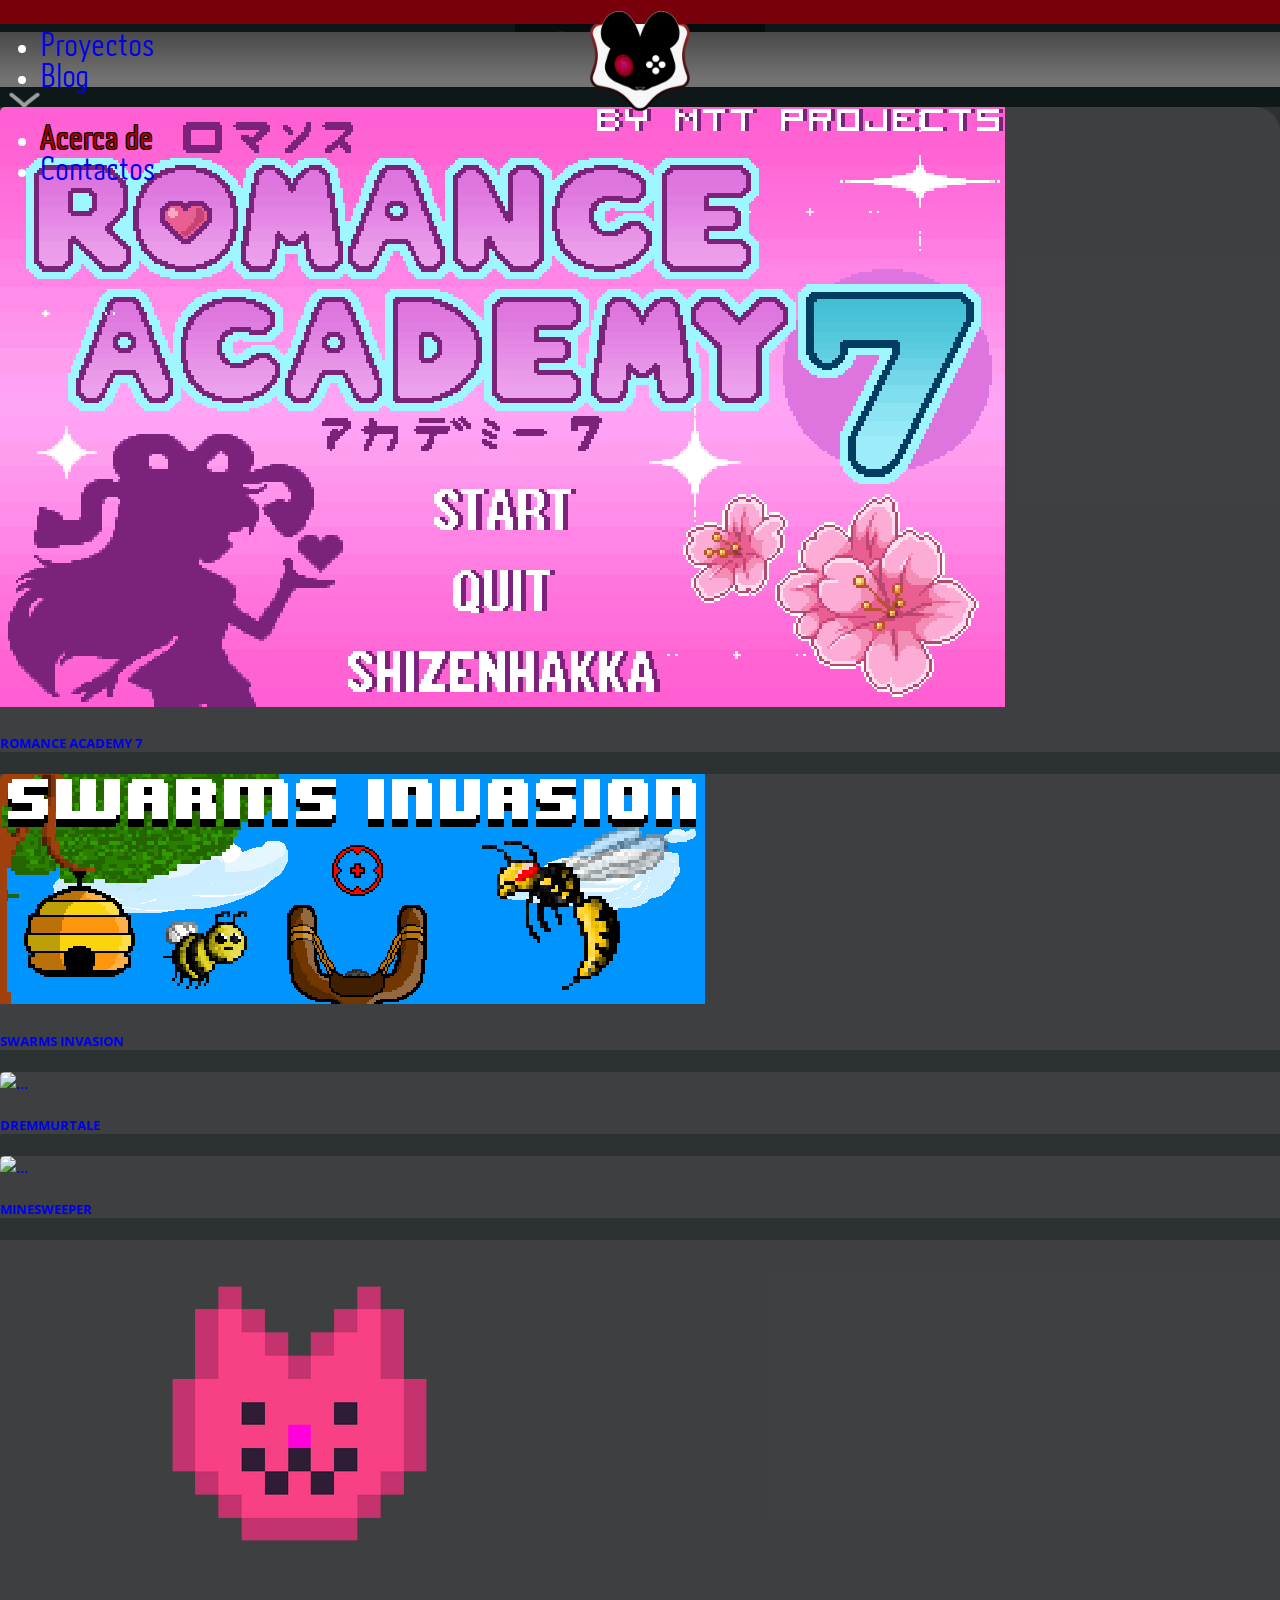
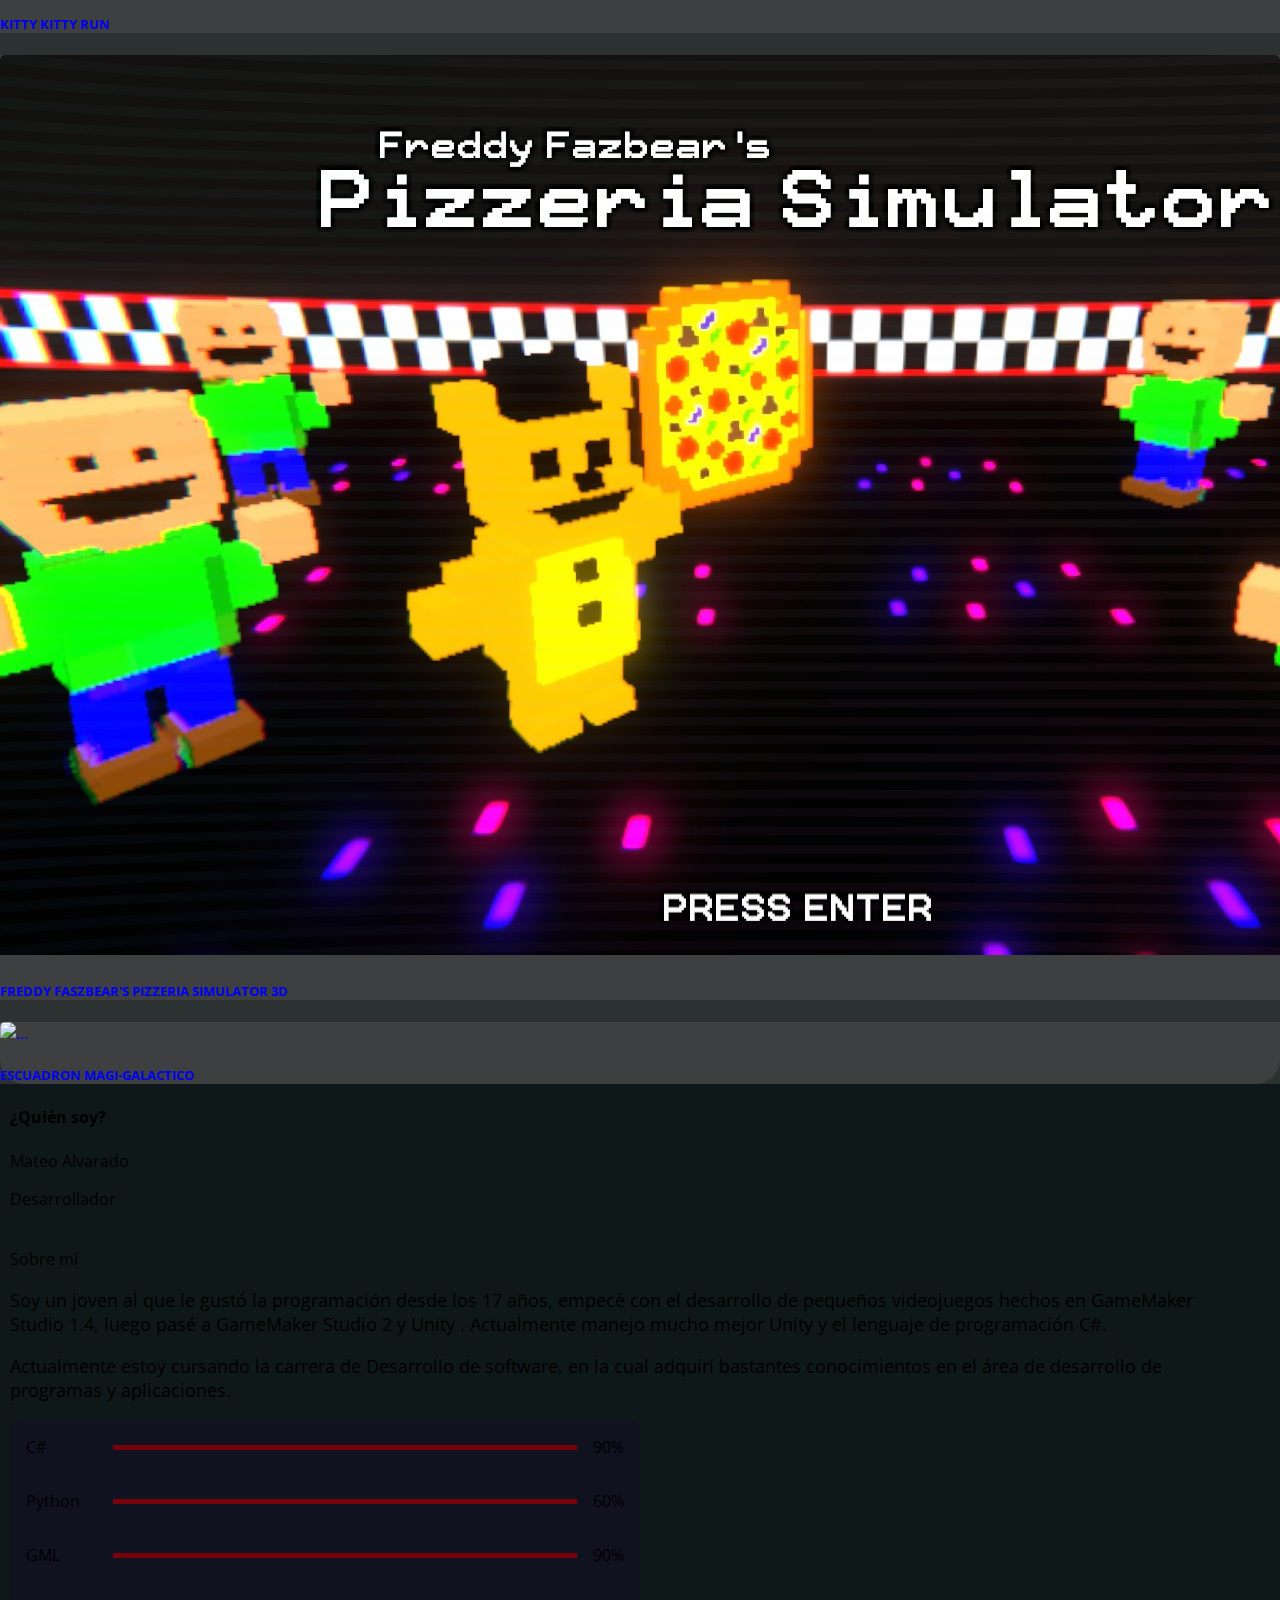
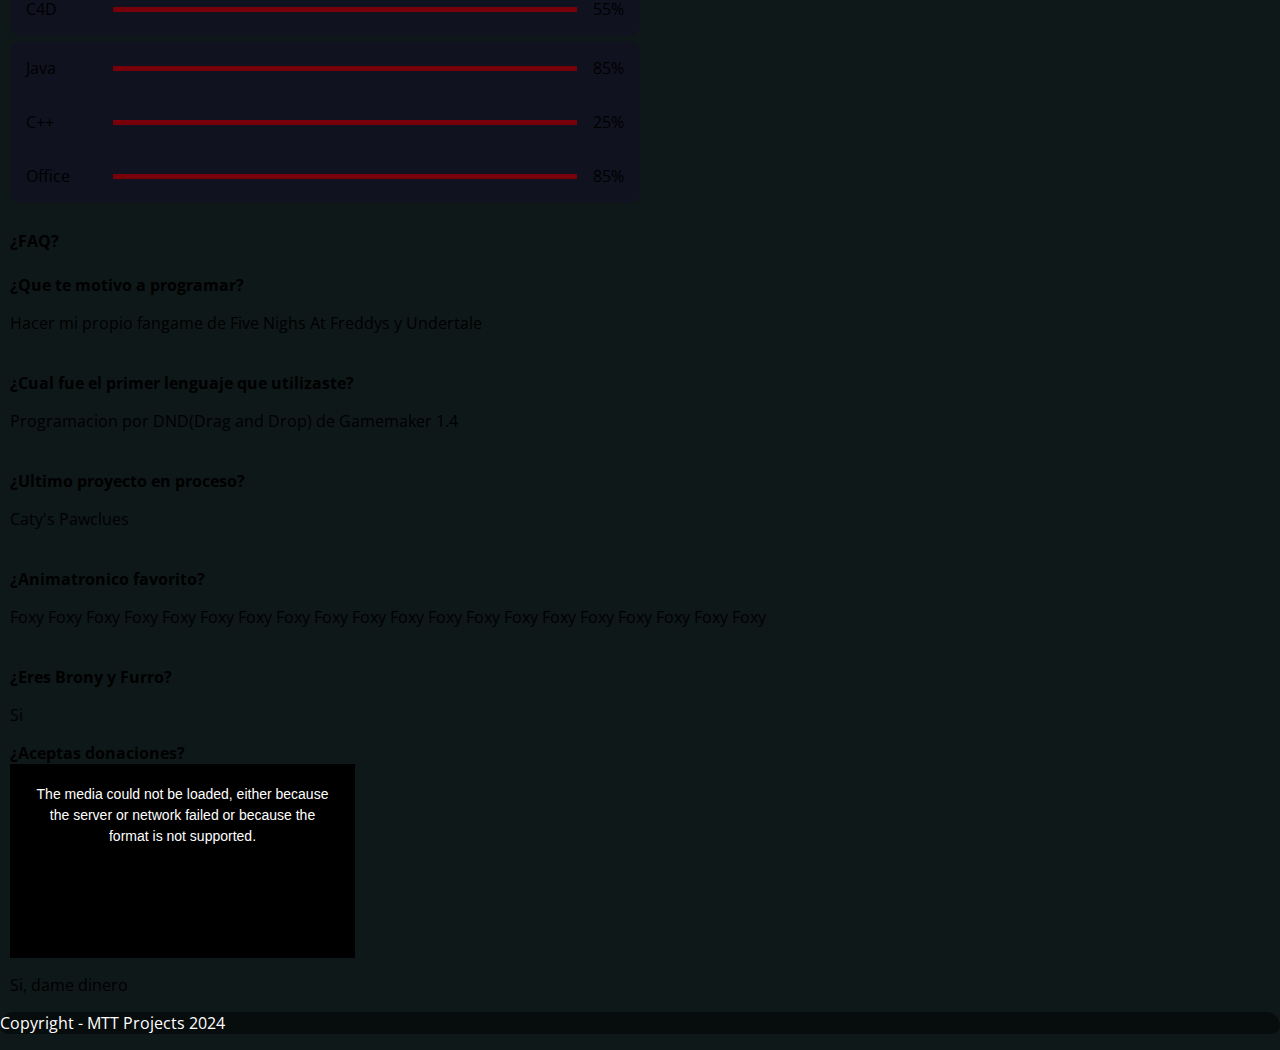
==== commit 7b005d68: "fix2" ====
--- a/about.html
+++ b/about.html
@@ -298,7 +298,7 @@
                 
                 <div class="h2"><b>¿Aceptas donaciones?</b></div>
                 <div class="dinerocontainer" style="width: 100%">
-                    <video id="my-video" class="video-js vjs-theme-forest" controls preload="auto" width="500"
+                    <video id="my-video" class="video-js vjs-theme-forest" controls preload="auto" width="345"
                         height="auto" poster="images/dineroimage.png" data-setup="{}">
                         <source src="videos/damedinero.mp4" type="video/mp4" />
                         <p class="vjs-no-js">
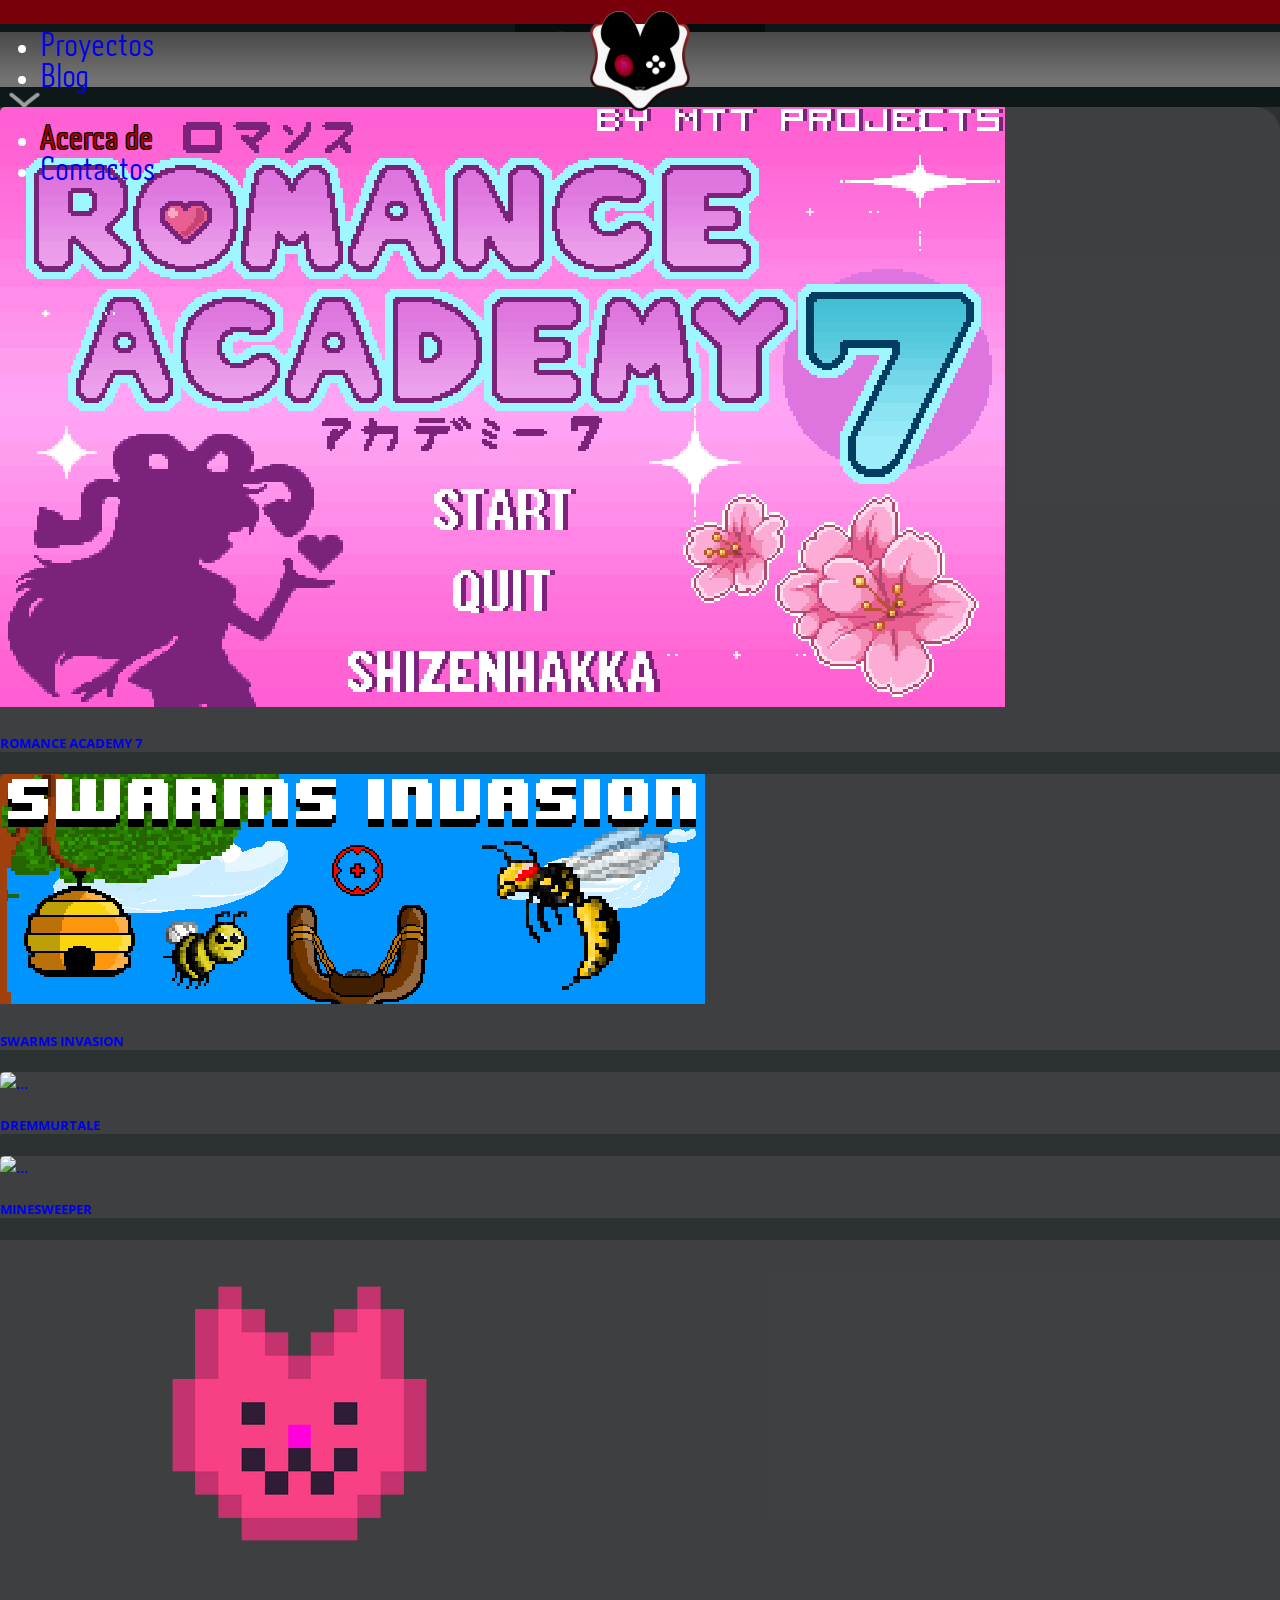
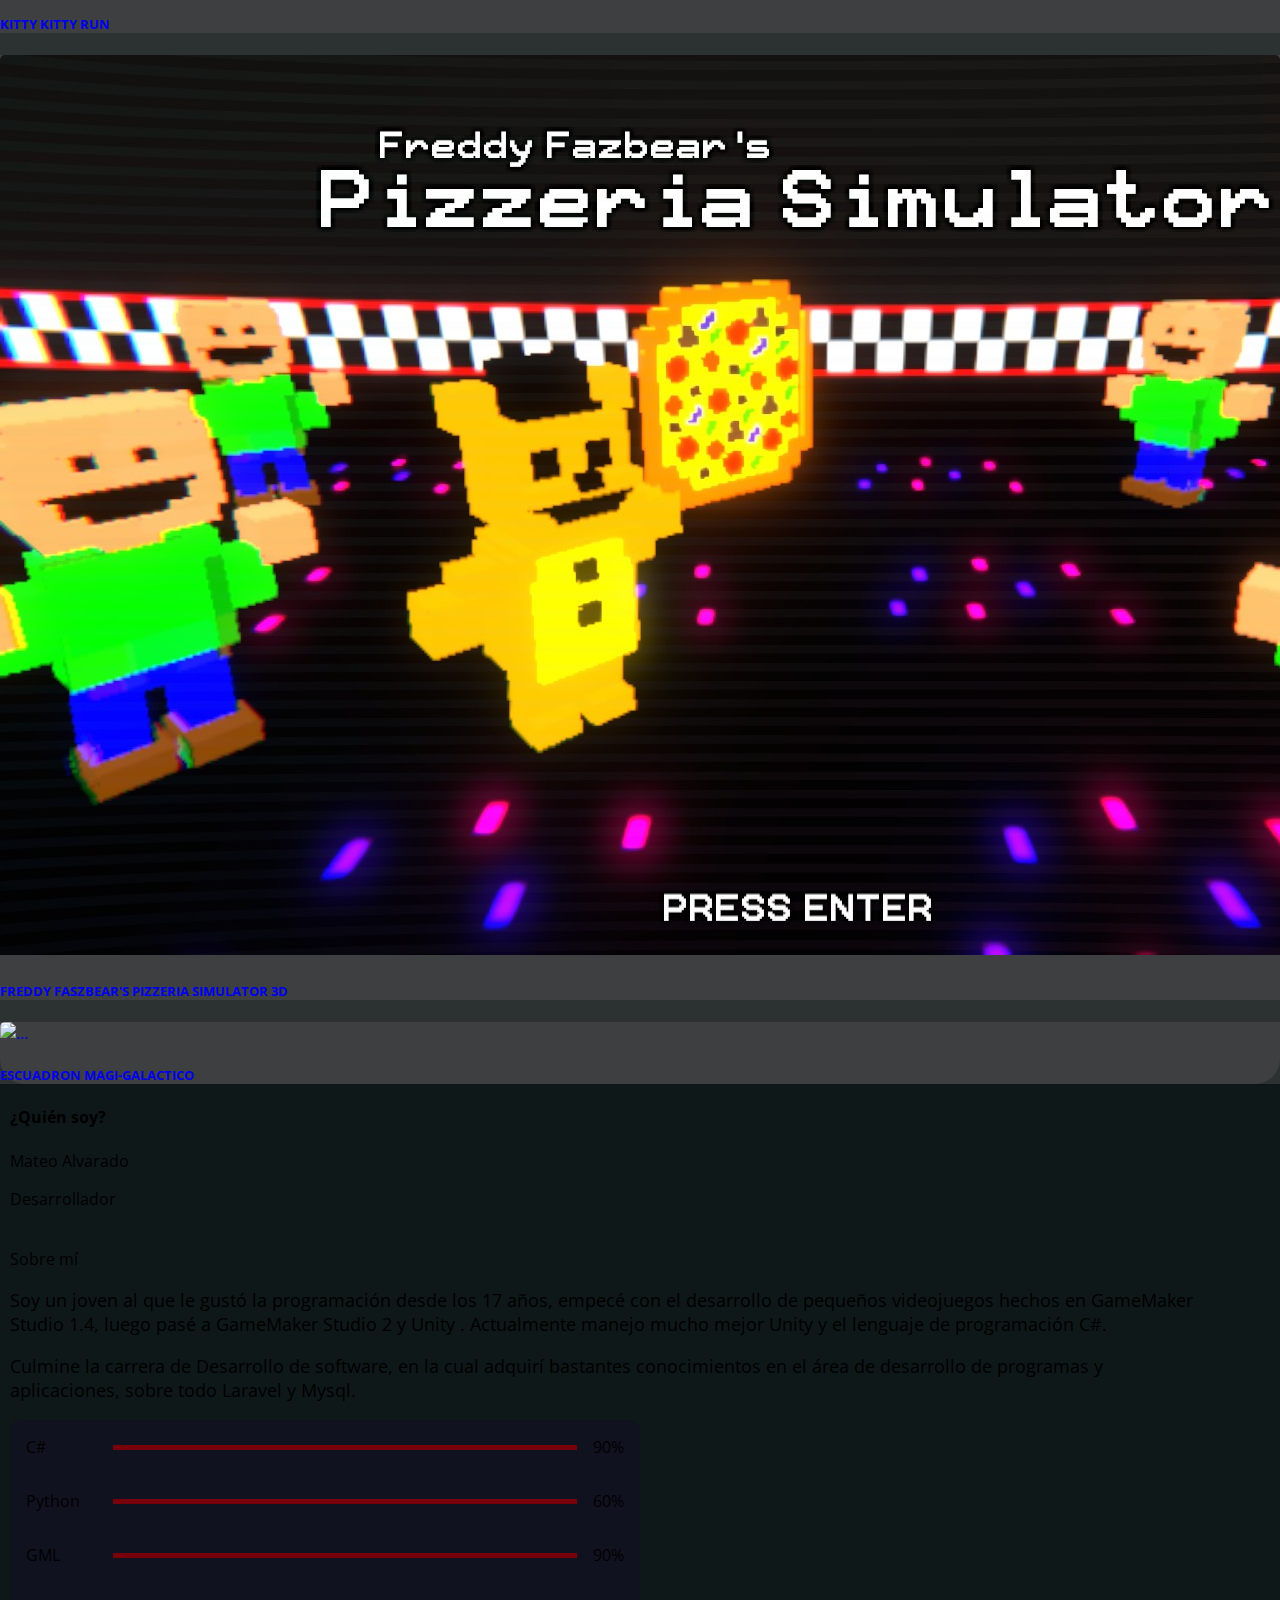
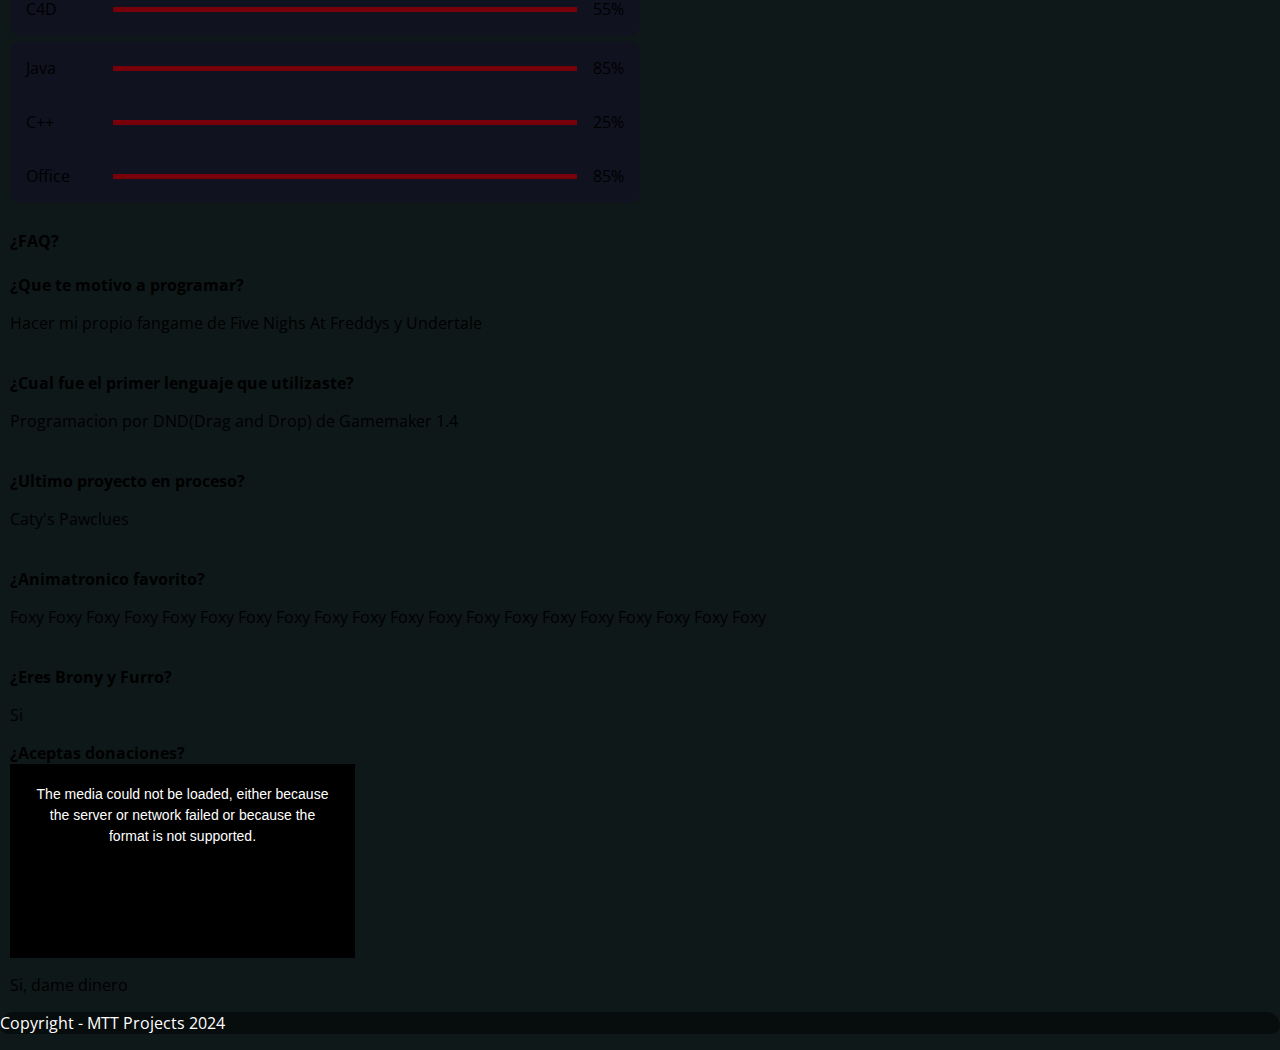
==== commit c5c15a62: "Update about.html" ====
--- a/about.html
+++ b/about.html
@@ -218,10 +218,10 @@
                     GameMaker Studio 2 y Unity <i class="fa-brands fa-unity"></i>. Actualmente manejo mucho mejor
                     Unity
                     y el lenguaje de programación C#.</p>
-                <p class="font-monospace .fs-6 text about-text">Actualmente estoy cursando la carrera de Desarrollo
+                <p class="font-monospace .fs-6 text about-text">Culmine la carrera de Desarrollo
                     de
                     software, en la cual adquirí bastantes conocimientos en el área de desarrollo de programas y
-                    aplicaciones.</p>
+                    aplicaciones, sobre todo Laravel y Mysql.</p>
                 <div class="Skills-Container d-flex flex-row row justify-content-around align-items-stretch">
                     <div class="col-md-11 col-lg-5 col-sm-11 skill-c1">
                         <div class="progressbar">
@@ -333,4 +333,4 @@
     <script src="js/header.js"></script>
 </body>
 
-</html>+</html>
